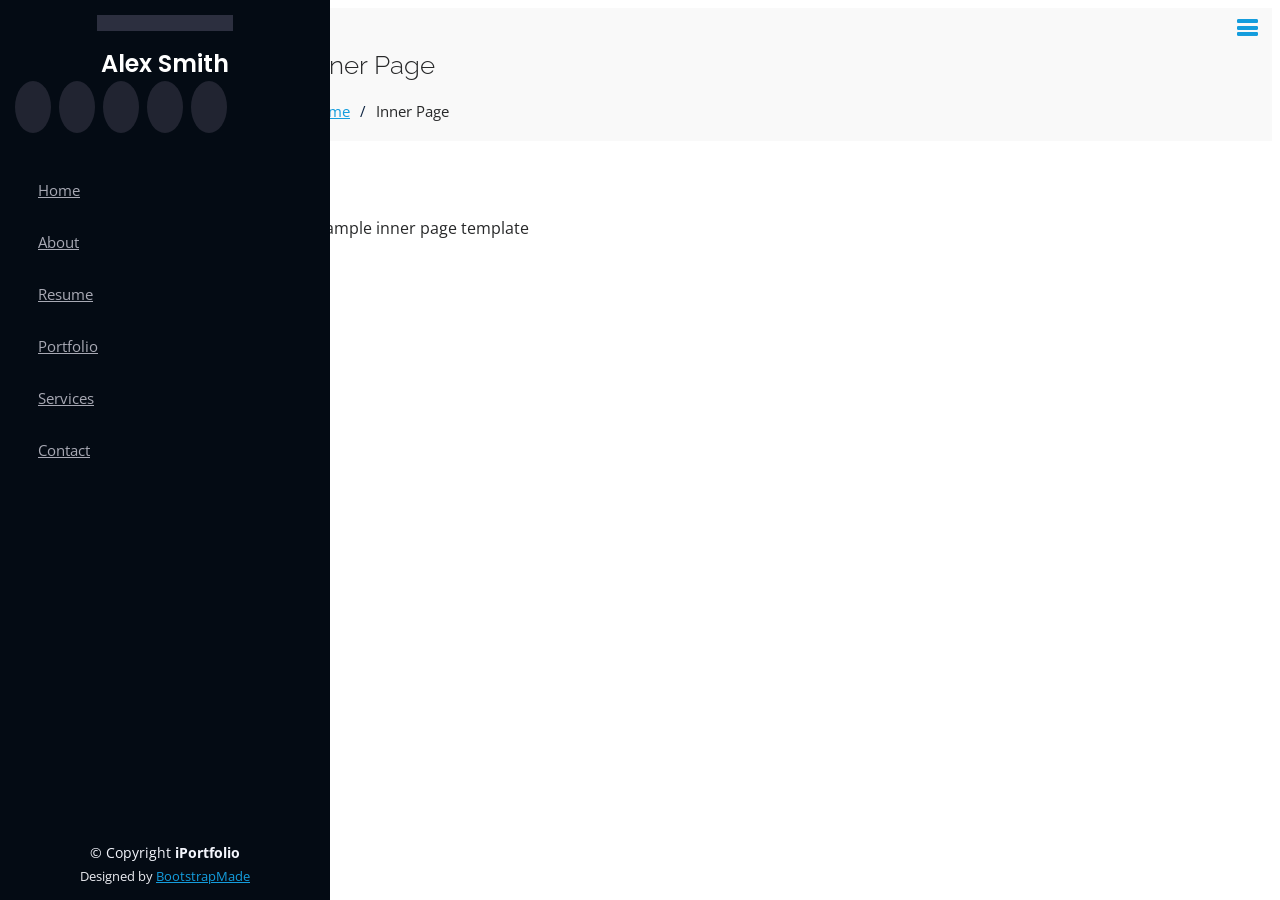
==== inner-page.html @ 2e00a4f5 "Portfolio" ====
<!DOCTYPE html>
<html lang="en">

<head>
  <meta charset="utf-8">
  <meta content="width=device-width, initial-scale=1.0" name="viewport">

  <title>Inner Page - iPortfolio Bootstrap Template</title>
  <meta content="" name="description">
  <meta content="" name="keywords">

  <!-- Favicons -->
  <link href="assets/img/favicon.png" rel="icon">
  <link href="assets/img/apple-touch-icon.png" rel="apple-touch-icon">

  <!-- Google Fonts -->
  <link href="https://fonts.googleapis.com/css?family=Open+Sans:300,300i,400,400i,600,600i,700,700i|Raleway:300,300i,400,400i,500,500i,600,600i,700,700i|Poppins:300,300i,400,400i,500,500i,600,600i,700,700i" rel="stylesheet">

  <!-- Vendor CSS Files -->
  <link href="assets/vendor/bootstrap/css/bootstrap.min.css" rel="stylesheet">
  <link href="assets/vendor/icofont/icofont.min.css" rel="stylesheet">
  <link href="assets/vendor/boxicons/css/boxicons.min.css" rel="stylesheet">
  <link href="assets/vendor/venobox/venobox.css" rel="stylesheet">
  <link href="assets/vendor/owl.carousel/assets/owl.carousel.min.css" rel="stylesheet">
  <link href="assets/vendor/aos/aos.css" rel="stylesheet">

  <!-- Template Main CSS File -->
  <link href="assets/css/style.css" rel="stylesheet">

  <!-- =======================================================
  * Template Name: iPortfolio - v1.5.0
  * Template URL: https://bootstrapmade.com/iportfolio-bootstrap-portfolio-websites-template/
  * Author: BootstrapMade.com
  * License: https://bootstrapmade.com/license/
  ======================================================== -->
</head>

<body>

  <!-- ======= Mobile nav toggle button ======= -->
  <button type="button" class="mobile-nav-toggle d-xl-none"><i class="icofont-navigation-menu"></i></button>

  <!-- ======= Header ======= -->
  <header id="header">
    <div class="d-flex flex-column">

      <div class="profile">
        <img src="assets/img/profile-img.jpg" alt="" class="img-fluid rounded-circle">
        <h1 class="text-light"><a href="index.html">Alex Smith</a></h1>
        <div class="social-links mt-3 text-center">
          <a href="#" class="twitter"><i class="bx bxl-twitter"></i></a>
          <a href="#" class="facebook"><i class="bx bxl-facebook"></i></a>
          <a href="#" class="instagram"><i class="bx bxl-instagram"></i></a>
          <a href="#" class="google-plus"><i class="bx bxl-skype"></i></a>
          <a href="#" class="linkedin"><i class="bx bxl-linkedin"></i></a>
        </div>
      </div>

      <nav class="nav-menu">
        <ul>
          <li><a href="index.html"><i class="bx bx-home"></i> <span>Home</span></a></li>
          <li><a href="#about"><i class="bx bx-user"></i> <span>About</span></a></li>
          <li><a href="#resume"><i class="bx bx-file-blank"></i> <span>Resume</span></a></li>
          <li><a href="#portfolio"><i class="bx bx-book-content"></i> Portfolio</a></li>
          <li><a href="#services"><i class="bx bx-server"></i> Services</a></li>
          <li><a href="#contact"><i class="bx bx-envelope"></i> Contact</a></li>

        </ul>
      </nav><!-- .nav-menu -->
      <button type="button" class="mobile-nav-toggle d-xl-none"><i class="icofont-navigation-menu"></i></button>

    </div>
  </header><!-- End Header -->

  <main id="main">

    <!-- ======= Breadcrumbs ======= -->
    <section class="breadcrumbs">
      <div class="container">

        <div class="d-flex justify-content-between align-items-center">
          <h2>Inner Page</h2>
          <ol>
            <li><a href="index.html">Home</a></li>
            <li>Inner Page</li>
          </ol>
        </div>

      </div>
    </section><!-- End Breadcrumbs -->

    <section class="inner-page">
      <div class="container">
        <p>
          Example inner page template
        </p>
      </div>
    </section>

  </main><!-- End #main -->

  <!-- ======= Footer ======= -->
  <footer id="footer">
    <div class="container">
      <div class="copyright">
        &copy; Copyright <strong><span>iPortfolio</span></strong>
      </div>
      <div class="credits">
        <!-- All the links in the footer should remain intact. -->
        <!-- You can delete the links only if you purchased the pro version. -->
        <!-- Licensing information: https://bootstrapmade.com/license/ -->
        <!-- Purchase the pro version with working PHP/AJAX contact form: https://bootstrapmade.com/iportfolio-bootstrap-portfolio-websites-template/ -->
        Designed by <a href="https://bootstrapmade.com/">BootstrapMade</a>
      </div>
    </div>
  </footer><!-- End  Footer -->

  <a href="#" class="back-to-top"><i class="icofont-simple-up"></i></a>

  <!-- Vendor JS Files -->
  <script src="assets/vendor/jquery/jquery.min.js"></script>
  <script src="assets/vendor/bootstrap/js/bootstrap.bundle.min.js"></script>
  <script src="assets/vendor/jquery.easing/jquery.easing.min.js"></script>
  <script src="assets/vendor/php-email-form/validate.js"></script>
  <script src="assets/vendor/waypoints/jquery.waypoints.min.js"></script>
  <script src="assets/vendor/counterup/counterup.min.js"></script>
  <script src="assets/vendor/isotope-layout/isotope.pkgd.min.js"></script>
  <script src="assets/vendor/venobox/venobox.min.js"></script>
  <script src="assets/vendor/owl.carousel/owl.carousel.min.js"></script>
  <script src="assets/vendor/typed.js/typed.min.js"></script>
  <script src="assets/vendor/aos/aos.js"></script>

  <!-- Template Main JS File -->
  <script src="assets/js/main.js"></script>

</body>

</html>
---- assets/css/style.css ----
/**
* Template Name: iPortfolio - v1.5.0
* Template URL: https://bootstrapmade.com/iportfolio-bootstrap-portfolio-websites-template/
* Author: BootstrapMade.com
* License: https://bootstrapmade.com/license/
*/

/*--------------------------------------------------------------
# General
--------------------------------------------------------------*/
body {
  font-family: "Open Sans", sans-serif;
  color: #272829;
}

a {
  color: #149ddd;
}

a:hover {
  color: #37b3ed;
  text-decoration: none;
}

h1, h2, h3, h4, h5, h6 {
  font-family: "Raleway", sans-serif;
}

/*--------------------------------------------------------------
# Back to top button
--------------------------------------------------------------*/
.back-to-top {
  position: fixed;
  display: none;
  width: 40px;
  height: 40px;
  border-radius: 50px;
  right: 15px;
  bottom: 15px;
  background: #149ddd;
  color: #fff;
  transition: display 0.5s ease-in-out;
  z-index: 99999;
}

.back-to-top i {
  font-size: 24px;
  position: absolute;
  top: 7px;
  left: 8px;
}

.back-to-top:hover {
  color: #fff;
  background: #2eafec;
  transition: background 0.2s ease-in-out;
}

/*--------------------------------------------------------------
# Header
--------------------------------------------------------------*/
#header {
  position: fixed;
  top: 0;
  left: 0;
  bottom: 0;
  width: 300px;
  transition: all ease-in-out 0.5s;
  z-index: 9997;
  transition: all 0.5s;
  padding: 0 15px;
  background: #040b14;
  overflow-y: auto;
}

#header .profile img {
  margin: 15px auto;
  display: block;
  width: 120px;
  border: 8px solid #2c2f3f;
}

#header .profile h1 {
  font-size: 24px;
  margin: 0;
  padding: 0;
  font-weight: 600;
  -moz-text-align-last: center;
  text-align-last: center;
  font-family: "Poppins", sans-serif;
}

#header .profile h1 a, #header .profile h1 a:hover {
  color: #fff;
  text-decoration: none;
}

#header .profile .social-links a {
  font-size: 18px;
  display: inline-block;
  background: #212431;
  color: #fff;
  line-height: 1;
  padding: 8px 0;
  margin-right: 4px;
  border-radius: 50%;
  text-align: center;
  width: 36px;
  height: 36px;
  transition: 0.3s;
}

#header .profile .social-links a:hover {
  background: #149ddd;
  color: #fff;
  text-decoration: none;
}

#main {
  margin-left: 300px;
}

@media (max-width: 1199px) {
  #header {
    left: -300px;
  }
  #main {
    margin-left: 0;
  }
}

/*--------------------------------------------------------------
# Navigation Menu
--------------------------------------------------------------*/
/* Desktop Navigation */
.nav-menu {
  padding-top: 30px;
}

.nav-menu * {
  margin: 0;
  padding: 0;
  list-style: none;
}

.nav-menu > ul > li {
  position: relative;
  white-space: nowrap;
}

.nav-menu a {
  display: flex;
  align-items: center;
  color: #a8a9b4;
  padding: 12px 15px;
  margin-bottom: 8px;
  transition: 0.3s;
  font-size: 15px;
}

.nav-menu a i {
  font-size: 24px;
  padding-right: 8px;
  color: #6f7180;
}

.nav-menu a:hover, .nav-menu .active > a, .nav-menu li:hover > a {
  text-decoration: none;
  color: #fff;
}

.nav-menu a:hover i, .nav-menu .active > a i, .nav-menu li:hover > a i {
  color: #149ddd;
}

/* Mobile Navigation */
.mobile-nav-toggle {
  position: fixed;
  right: 15px;
  top: 15px;
  z-index: 9998;
  border: 0;
  background: none;
  font-size: 24px;
  transition: all 0.4s;
  outline: none !important;
  line-height: 1;
  cursor: pointer;
  text-align: right;
}

.mobile-nav-toggle i {
  color: #149ddd;
}

.mobile-nav-active {
  overflow: hidden;
}

.mobile-nav-active #header {
  left: 0;
}

.mobile-nav-active .mobile-nav-toggle i {
  color: #fff;
}

/*--------------------------------------------------------------
# Hero Section
--------------------------------------------------------------*/
#hero {
  width: 100%;
  height: 100vh;
  background: url("../img/hero-bg.jpg") top center;
  background-size: cover;
}

#hero:before {
  content: "";
  background: rgba(5, 13, 24, 0.3);
  position: absolute;
  bottom: 0;
  top: 0;
  left: 0;
  right: 0;
  z-index: 1;
}

#hero .hero-container {
  position: relative;
  z-index: 2;
  min-width: 300px;
}

#hero h1 {
  margin: 0 0 10px 0;
  font-size: 64px;
  font-weight: 700;
  line-height: 56px;
  color: #fff;
}

#hero p {
  color: #fff;
  margin-bottom: 50px;
  font-size: 26px;
  font-family: "Poppins", sans-serif;
}

#hero p span {
  color: #fff;
  padding-bottom: 4px;
  letter-spacing: 1px;
  border-bottom: 3px solid #149ddd;
}

@media (min-width: 1024px) {
  #hero {
    background-attachment: fixed;
  }
}

@media (max-width: 768px) {
  #hero h1 {
    font-size: 28px;
    line-height: 36px;
  }
  #hero h2 {
    font-size: 18px;
    line-height: 24px;
    margin-bottom: 30px;
  }
}

/*--------------------------------------------------------------
# Sections General
--------------------------------------------------------------*/
section {
  padding: 60px 0;
  overflow: hidden;
}

.section-bg {
  background: #f5f8fd;
}

.section-title {
  padding-bottom: 30px;
}

.section-title h2 {
  font-size: 32px;
  font-weight: bold;
  margin-bottom: 20px;
  padding-bottom: 20px;
  position: relative;
  color: #173b6c;
}

.section-title h2::after {
  content: '';
  position: absolute;
  display: block;
  width: 50px;
  height: 3px;
  background: #149ddd;
  bottom: 0;
  left: 0;
}

.section-title p {
  margin-bottom: 0;
}

/*--------------------------------------------------------------
# About
--------------------------------------------------------------*/
.about .content h3 {
  font-weight: 700;
  font-size: 26px;
  color: #173b6c;
}

.about .content ul {
  list-style: none;
  padding: 0;
}

.about .content ul li {
  padding-bottom: 10px;
}

.about .content ul i {
  font-size: 20px;
  padding-right: 2px;
  color: #149ddd;
}

.about .content p:last-child {
  margin-bottom: 0;
}

/*--------------------------------------------------------------
# Facts
--------------------------------------------------------------*/
.facts {
  padding-bottom: 30px;
}

.facts .count-box {
  padding: 30px;
  width: 100%;
}

.facts .count-box i {
  display: block;
  font-size: 44px;
  color: #149ddd;
  float: left;
}

.facts .count-box span {
  font-size: 48px;
  line-height: 40px;
  display: block;
  font-weight: 700;
  color: #050d18;
  margin-left: 60px;
}

.facts .count-box p {
  padding: 15px 0 0 0;
  margin: 0 0 0 60px;
  font-family: "Raleway", sans-serif;
  font-size: 14px;
  color: #122f57;
}

.facts .count-box a {
  font-weight: 600;
  display: block;
  margin-top: 20px;
  color: #122f57;
  font-size: 15px;
  font-family: "Poppins", sans-serif;
  transition: ease-in-out 0.3s;
}

.facts .count-box a:hover {
  color: #1f5297;
}

/*--------------------------------------------------------------
# Akills
--------------------------------------------------------------*/
.skills .progress {
  height: 50px;
  display: block;
  background: none;
}

.skills .progress .skill {
  padding: 10px 0;
  margin: 0 0 6px 0;
  text-transform: uppercase;
  display: block;
  font-weight: 600;
  font-family: "Poppins", sans-serif;
  color: #050d18;
}

.skills .progress .skill .val {
  float: right;
  font-style: normal;
}

.skills .progress-bar-wrap {
  background: #dce8f8;
}

.skills .progress-bar {
  width: 1px;
  height: 10px;
  transition: .9s;
  background-color: #149ddd;
}

/*--------------------------------------------------------------
# Resume
--------------------------------------------------------------*/
.resume .resume-title {
  font-size: 26px;
  font-weight: 700;
  margin-top: 20px;
  margin-bottom: 20px;
  color: #050d18;
}

.resume .resume-item {
  padding: 0 0 20px 20px;
  margin-top: -2px;
  border-left: 2px solid #1f5297;
  position: relative;
}

.resume .resume-item h4 {
  line-height: 18px;
  font-size: 18px;
  font-weight: 600;
  text-transform: uppercase;
  font-family: "Poppins", sans-serif;
  color: #050d18;
  margin-bottom: 10px;
}

.resume .resume-item h5 {
  font-size: 16px;
  background: #e4edf9;
  padding: 5px 15px;
  display: inline-block;
  font-weight: 600;
  margin-bottom: 10px;
}

.resume .resume-item ul {
  padding-left: 20px;
}

.resume .resume-item ul li {
  padding-bottom: 10px;
}

.resume .resume-item:last-child {
  padding-bottom: 0;
}

.resume .resume-item::before {
  content: "";
  position: absolute;
  width: 16px;
  height: 16px;
  border-radius: 50px;
  left: -9px;
  top: 0;
  background: #fff;
  border: 2px solid #1f5297;
}

/*--------------------------------------------------------------
# Portfolio
--------------------------------------------------------------*/
.portfolio .portfolio-item {
  margin-bottom: 30px;
}

.portfolio #portfolio-flters {
  padding: 0;
  margin: 0 auto 35px auto;
  list-style: none;
  text-align: center;
  background: #fff;
  border-radius: 50px;
  padding: 2px 15px;
}

.portfolio #portfolio-flters li {
  cursor: pointer;
  display: inline-block;
  padding: 10px 15px 8px 15px;
  font-size: 14px;
  font-weight: 600;
  line-height: 1;
  text-transform: uppercase;
  color: #272829;
  margin-bottom: 5px;
  transition: all 0.3s ease-in-out;
}

.portfolio #portfolio-flters li:hover, .portfolio #portfolio-flters li.filter-active {
  color: #149ddd;
}

.portfolio #portfolio-flters li:last-child {
  margin-right: 0;
}

.portfolio .portfolio-wrap {
  transition: 0.3s;
  position: relative;
  overflow: hidden;
  z-index: 1;
}

.portfolio .portfolio-wrap::before {
  content: "";
  background: rgba(255, 255, 255, 0.5);
  position: absolute;
  left: 0;
  right: 0;
  top: 0;
  bottom: 0;
  transition: all ease-in-out 0.3s;
  z-index: 2;
  opacity: 0;
}

.portfolio .portfolio-wrap .portfolio-links {
  opacity: 1;
  left: 0;
  right: 0;
  bottom: -60px;
  z-index: 3;
  position: absolute;
  transition: all ease-in-out 0.3s;
  display: flex;
  justify-content: center;
}

.portfolio .portfolio-wrap .portfolio-links a {
  color: #fff;
  font-size: 28px;
  text-align: center;
  background: rgba(20, 157, 221, 0.75);
  transition: 0.3s;
  width: 50%;
}

.portfolio .portfolio-wrap .portfolio-links a:hover {
  background: rgba(20, 157, 221, 0.95);
}

.portfolio .portfolio-wrap .portfolio-links a + a {
  border-left: 1px solid #37b3ed;
}

.portfolio .portfolio-wrap:hover::before {
  top: 0;
  left: 0;
  right: 0;
  bottom: 0;
  opacity: 1;
}

.portfolio .portfolio-wrap:hover .portfolio-links {
  opacity: 1;
  bottom: 0;
}

/*--------------------------------------------------------------
# Services
--------------------------------------------------------------*/
.services .icon-box {
  margin-bottom: 20px;
}

.services .icon {
  float: left;
  display: flex;
  align-items: center;
  justify-content: center;
  width: 54px;
  height: 54px;
  background: #149ddd;
  border-radius: 50%;
  transition: 0.5s;
  border: 1px solid #149ddd;
}

.services .icon i {
  color: #fff;
  font-size: 24px;
}

.services .icon-box:hover .icon {
  background: #fff;
}

.services .icon-box:hover .icon i {
  color: #149ddd;
}

.services .title {
  margin-left: 80px;
  font-weight: 700;
  margin-bottom: 15px;
  font-size: 18px;
}

.services .title a {
  color: #343a40;
}

.services .title a:hover {
  color: #149ddd;
}

.services .description {
  margin-left: 80px;
  line-height: 24px;
  font-size: 14px;
}

/*--------------------------------------------------------------
# Testimonials
--------------------------------------------------------------*/
.testimonials .testimonial-item {
  box-sizing: content-box;
  text-align: center;
  min-height: 320px;
}

.testimonials .testimonial-item .testimonial-img {
  width: 90px;
  border-radius: 50%;
  margin: 0 auto;
}

.testimonials .testimonial-item h3 {
  font-size: 18px;
  font-weight: bold;
  margin: 10px 0 5px 0;
  color: #111;
}

.testimonials .testimonial-item h4 {
  font-size: 14px;
  color: #999;
  margin: 0;
}

.testimonials .testimonial-item .quote-icon-left, .testimonials .testimonial-item .quote-icon-right {
  color: #c3e8fa;
  font-size: 26px;
}

.testimonials .testimonial-item .quote-icon-left {
  display: inline-block;
  left: -5px;
  position: relative;
}

.testimonials .testimonial-item .quote-icon-right {
  display: inline-block;
  right: -5px;
  position: relative;
  top: 10px;
}

.testimonials .testimonial-item p {
  font-style: italic;
  margin: 0 15px 15px 15px;
  padding: 20px;
  background: #fff;
  position: relative;
  margin-bottom: 35px;
  border-radius: 6px;
  box-shadow: 0px 2px 15px rgba(0, 0, 0, 0.1);
}

.testimonials .testimonial-item p::after {
  content: "";
  width: 0;
  height: 0;
  border-top: 20px solid #fff;
  border-right: 20px solid transparent;
  border-left: 20px solid transparent;
  position: absolute;
  bottom: -20px;
  left: calc(50% - 20px);
}

.testimonials .owl-nav, .testimonials .owl-dots {
  margin-top: 5px;
  text-align: center;
}

.testimonials .owl-dot {
  display: inline-block;
  margin: 0 5px;
  width: 12px;
  height: 12px;
  border-radius: 50%;
  background-color: #ddd !important;
}

.testimonials .owl-dot.active {
  background-color: #149ddd !important;
}

@media (max-width: 767px) {
  .testimonials {
    margin: 30px 10px;
  }
}

/*--------------------------------------------------------------
# Contact
--------------------------------------------------------------*/
.contact {
  padding-bottom: 130px;
}

.contact .info {
  padding: 30px;
  background: #fff;
  width: 100%;
  box-shadow: 0 0 24px 0 rgba(0, 0, 0, 0.12);
}

.contact .info i {
  font-size: 20px;
  color: #149ddd;
  float: left;
  width: 44px;
  height: 44px;
  background: #dff3fc;
  display: flex;
  justify-content: center;
  align-items: center;
  border-radius: 50px;
  transition: all 0.3s ease-in-out;
}

.contact .info h4 {
  padding: 0 0 0 60px;
  font-size: 22px;
  font-weight: 600;
  margin-bottom: 5px;
  color: #050d18;
}

.contact .info p {
  padding: 0 0 10px 60px;
  margin-bottom: 20px;
  font-size: 14px;
  color: #173b6c;
}

.contact .info .email p {
  padding-top: 5px;
}

.contact .info .social-links {
  padding-left: 60px;
}

.contact .info .social-links a {
  font-size: 18px;
  display: inline-block;
  background: #333;
  color: #fff;
  line-height: 1;
  padding: 8px 0;
  border-radius: 50%;
  text-align: center;
  width: 36px;
  height: 36px;
  transition: 0.3s;
  margin-right: 10px;
}

.contact .info .social-links a:hover {
  background: #149ddd;
  color: #fff;
}

.contact .info .email:hover i, .contact .info .address:hover i, .contact .info .phone:hover i {
  background: #149ddd;
  color: #fff;
}

.contact .php-email-form {
  width: 100%;
  padding: 30px;
  background: #fff;
  box-shadow: 0 0 24px 0 rgba(0, 0, 0, 0.12);
}

.contact .php-email-form .form-group {
  padding-bottom: 8px;
}

.contact .php-email-form .validate {
  display: none;
  color: red;
  margin: 0 0 15px 0;
  font-weight: 400;
  font-size: 13px;
}

.contact .php-email-form .error-message {
  display: none;
  color: #fff;
  background: #ed3c0d;
  text-align: left;
  padding: 15px;
  font-weight: 600;
}

.contact .php-email-form .error-message br + br {
  margin-top: 25px;
}

.contact .php-email-form .sent-message {
  display: none;
  color: #fff;
  background: #18d26e;
  text-align: center;
  padding: 15px;
  font-weight: 600;
}

.contact .php-email-form .loading {
  display: none;
  background: #fff;
  text-align: center;
  padding: 15px;
}

.contact .php-email-form .loading:before {
  content: "";
  display: inline-block;
  border-radius: 50%;
  width: 24px;
  height: 24px;
  margin: 0 10px -6px 0;
  border: 3px solid #18d26e;
  border-top-color: #eee;
  -webkit-animation: animate-loading 1s linear infinite;
  animation: animate-loading 1s linear infinite;
}

.contact .php-email-form input, .contact .php-email-form textarea {
  border-radius: 0;
  box-shadow: none;
  font-size: 14px;
}

.contact .php-email-form input {
  height: 44px;
}

.contact .php-email-form textarea {
  padding: 10px 12px;
}

.contact .php-email-form button[type="submit"] {
  background: #149ddd;
  border: 0;
  padding: 10px 24px;
  color: #fff;
  transition: 0.4s;
  border-radius: 4px;
}

.contact .php-email-form button[type="submit"]:hover {
  background: #37b3ed;
}

@-webkit-keyframes animate-loading {
  0% {
    transform: rotate(0deg);
  }
  100% {
    transform: rotate(360deg);
  }
}

@keyframes animate-loading {
  0% {
    transform: rotate(0deg);
  }
  100% {
    transform: rotate(360deg);
  }
}

/*--------------------------------------------------------------
# Breadcrumbs
--------------------------------------------------------------*/
.breadcrumbs {
  padding: 20px 0;
  background: #f9f9f9;
}

.breadcrumbs h2 {
  font-size: 26px;
  font-weight: 300;
}

.breadcrumbs ol {
  display: flex;
  flex-wrap: wrap;
  list-style: none;
  padding: 0;
  margin: 0;
  font-size: 15px;
}

.breadcrumbs ol li + li {
  padding-left: 10px;
}

.breadcrumbs ol li + li::before {
  display: inline-block;
  padding-right: 10px;
  color: #0e2442;
  content: "/";
}

@media (max-width: 768px) {
  .breadcrumbs .d-flex {
    display: block !important;
  }
  .breadcrumbs ol {
    display: block;
  }
  .breadcrumbs ol li {
    display: inline-block;
  }
}

/*--------------------------------------------------------------
# Portfolio Details
--------------------------------------------------------------*/
.portfolio-details {
  padding-top: 40px;
}

.portfolio-details .portfolio-details-container {
  position: relative;
}

.portfolio-details .portfolio-details-carousel {
  position: relative;
  z-index: 1;
}

.portfolio-details .portfolio-details-carousel .owl-nav, .portfolio-details .portfolio-details-carousel .owl-dots {
  margin-top: 5px;
  text-align: left;
}

.portfolio-details .portfolio-details-carousel .owl-dot {
  display: inline-block;
  margin: 0 10px 0 0;
  width: 12px;
  height: 12px;
  border-radius: 50%;
  background-color: #ddd !important;
}

.portfolio-details .portfolio-details-carousel .owl-dot.active {
  background-color: #149ddd !important;
}

.portfolio-details .portfolio-info {
  padding: 30px;
  position: absolute;
  right: 0;
  bottom: -70px;
  background: #fff;
  box-shadow: 0px 2px 15px rgba(0, 0, 0, 0.1);
  z-index: 2;
}

.portfolio-details .portfolio-info h3 {
  font-size: 22px;
  font-weight: 400;
  margin-bottom: 20px;
  padding-bottom: 20px;
  border-bottom: 1px solid #eee;
}

.portfolio-details .portfolio-info ul {
  list-style: none;
  padding: 0;
  font-size: 15px;
}

.portfolio-details .portfolio-info ul li + li {
  margin-top: 10px;
}

.portfolio-details .portfolio-description {
  padding-top: 50px;
}

.portfolio-details .portfolio-description h2 {
  width: 50%;
  font-size: 26px;
  font-weight: 400;
  margin-bottom: 20px;
}

.portfolio-details .portfolio-description p {
  padding: 0;
}

@media (max-width: 768px) {
  .portfolio-details .portfolio-description h2 {
    width: 100%;
  }
  .portfolio-details .portfolio-info {
    position: static;
    margin-top: 30px;
  }
}

/*--------------------------------------------------------------
# Footer
--------------------------------------------------------------*/
#footer {
  padding: 15px;
  color: #f4f6fd;
  font-size: 14px;
  position: fixed;
  left: 0;
  bottom: 0;
  width: 300px;
  z-index: 9999;
  background: #040b14;
}

#footer .copyright {
  text-align: center;
}

#footer .credits {
  padding-top: 5px;
  text-align: center;
  font-size: 13px;
  color: #eaebf0;
}

@media (max-width: 1199px) {
  #footer {
    position: static;
    width: auto;
    padding-right: 20px 15px;
  }
}
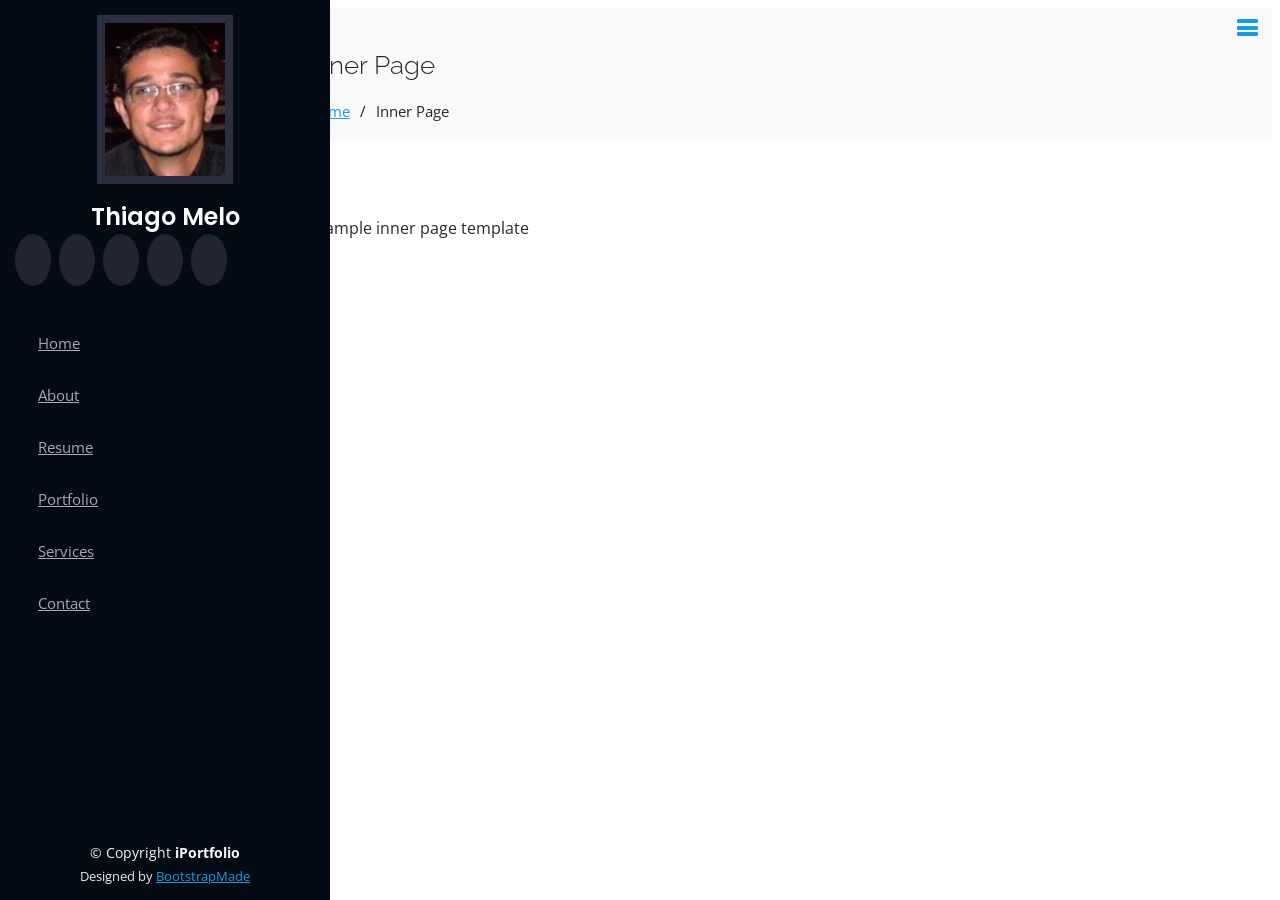
==== commit f5244e4c: "Versão inicial" ====
--- a/inner-page.html
+++ b/inner-page.html
@@ -5,7 +5,7 @@
   <meta charset="utf-8">
   <meta content="width=device-width, initial-scale=1.0" name="viewport">
 
-  <title>Inner Page - iPortfolio Bootstrap Template</title>
+  <title>Thiago Melo</title>
   <meta content="" name="description">
   <meta content="" name="keywords">
 
@@ -45,14 +45,14 @@
     <div class="d-flex flex-column">
 
       <div class="profile">
-        <img src="assets/img/profile-img.jpg" alt="" class="img-fluid rounded-circle">
-        <h1 class="text-light"><a href="index.html">Alex Smith</a></h1>
+        <img src="assets/img/perfil.jpg" alt="" class="img-fluid rounded-circle">
+        <h1 class="text-light"><a href="index.html">Thiago Melo</a></h1>
         <div class="social-links mt-3 text-center">
           <a href="#" class="twitter"><i class="bx bxl-twitter"></i></a>
           <a href="#" class="facebook"><i class="bx bxl-facebook"></i></a>
           <a href="#" class="instagram"><i class="bx bxl-instagram"></i></a>
           <a href="#" class="google-plus"><i class="bx bxl-skype"></i></a>
-          <a href="#" class="linkedin"><i class="bx bxl-linkedin"></i></a>
+          <a href="https://linkedin.com/in/thiago-melo-605483145" class="linkedin"><i class="bx bxl-linkedin"></i></a>
         </div>
       </div>
 
--- a/assets/css/style.css
+++ b/assets/css/style.css
@@ -211,7 +211,7 @@
 #hero {
   width: 100%;
   height: 100vh;
-  background: url("../img/hero-bg.jpg") top center;
+  background: url("../img/background.jpg") top center;
   background-size: cover;
 }
 
@@ -797,6 +797,7 @@
   height: 36px;
   transition: 0.3s;
   margin-right: 10px;
+  
 }
 
 .contact .info .social-links a:hover {
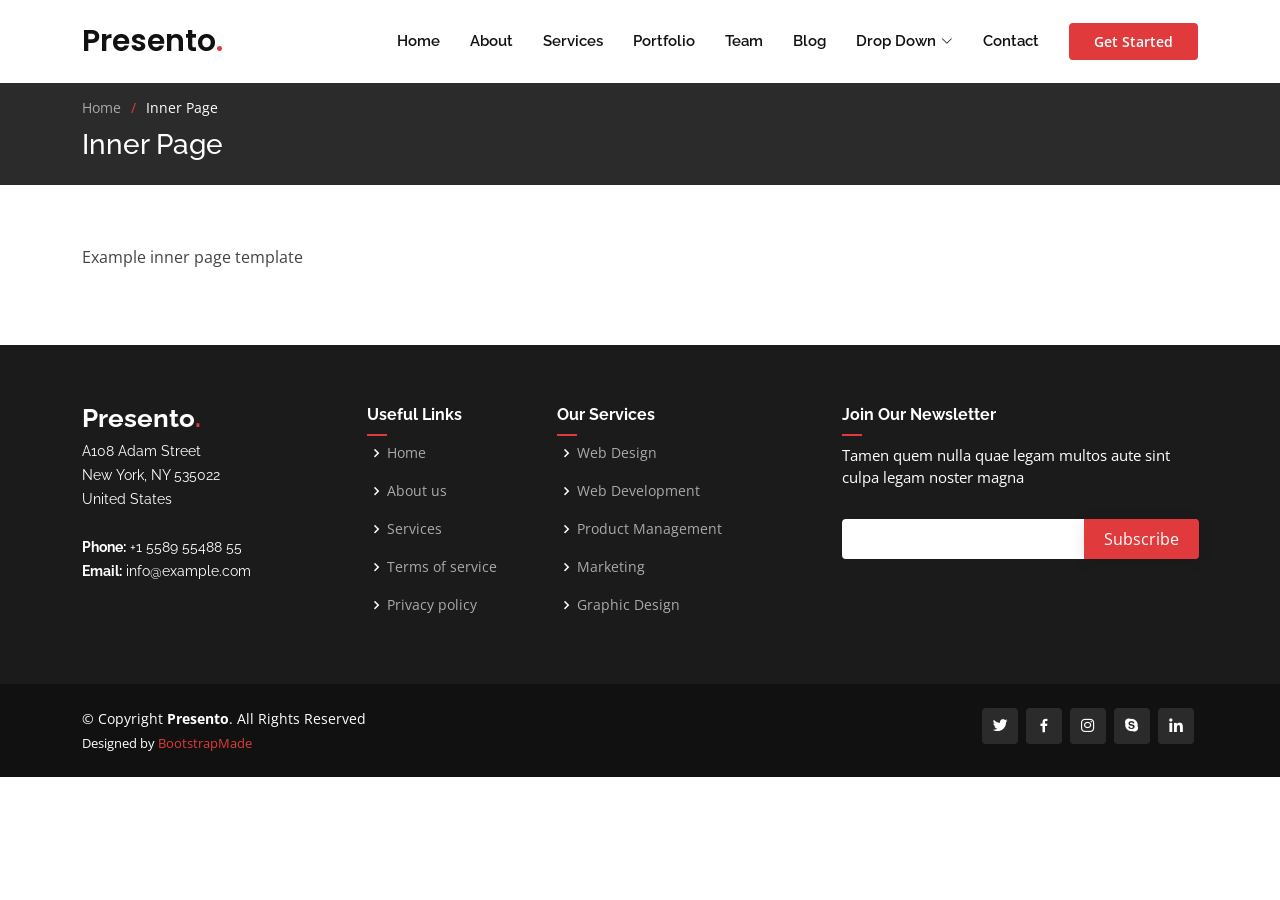
==== commit d4605ec9: "first commit" ====
--- a/inner-page.html
+++ b/inner-page.html
@@ -5,7 +5,7 @@
   <meta charset="utf-8">
   <meta content="width=device-width, initial-scale=1.0" name="viewport">
 
-  <title>Thiago Melo</title>
+  <title>Inner Page - Presento Bootstrap Template</title>
   <meta content="" name="description">
   <meta content="" name="keywords">
 
@@ -17,19 +17,20 @@
   <link href="https://fonts.googleapis.com/css?family=Open+Sans:300,300i,400,400i,600,600i,700,700i|Raleway:300,300i,400,400i,500,500i,600,600i,700,700i|Poppins:300,300i,400,400i,500,500i,600,600i,700,700i" rel="stylesheet">
 
   <!-- Vendor CSS Files -->
+  <link href="assets/vendor/aos/aos.css" rel="stylesheet">
   <link href="assets/vendor/bootstrap/css/bootstrap.min.css" rel="stylesheet">
-  <link href="assets/vendor/icofont/icofont.min.css" rel="stylesheet">
+  <link href="assets/vendor/bootstrap-icons/bootstrap-icons.css" rel="stylesheet">
   <link href="assets/vendor/boxicons/css/boxicons.min.css" rel="stylesheet">
-  <link href="assets/vendor/venobox/venobox.css" rel="stylesheet">
-  <link href="assets/vendor/owl.carousel/assets/owl.carousel.min.css" rel="stylesheet">
-  <link href="assets/vendor/aos/aos.css" rel="stylesheet">
+  <link href="assets/vendor/glightbox/css/glightbox.min.css" rel="stylesheet">
+  <link href="assets/vendor/remixicon/remixicon.css" rel="stylesheet">
+  <link href="assets/vendor/swiper/swiper-bundle.min.css" rel="stylesheet">
 
   <!-- Template Main CSS File -->
   <link href="assets/css/style.css" rel="stylesheet">
 
   <!-- =======================================================
-  * Template Name: iPortfolio - v1.5.0
-  * Template URL: https://bootstrapmade.com/iportfolio-bootstrap-portfolio-websites-template/
+  * Template Name: Presento - v3.10.0
+  * Template URL: https://bootstrapmade.com/presento-bootstrap-corporate-template/
   * Author: BootstrapMade.com
   * License: https://bootstrapmade.com/license/
   ======================================================== -->
@@ -37,38 +38,44 @@
 
 <body>
 
-  <!-- ======= Mobile nav toggle button ======= -->
-  <button type="button" class="mobile-nav-toggle d-xl-none"><i class="icofont-navigation-menu"></i></button>
+  <!-- ======= Header ======= -->
+  <header id="header" class="fixed-top d-flex align-items-center">
+    <div class="container d-flex align-items-center">
+      <h1 class="logo me-auto"><a href="index.html">Presento<span>.</span></a></h1>
+      <!-- Uncomment below if you prefer to use an image logo -->
+      <!-- <a href="index.html" class="logo me-auto"><img src="assets/img/logo.png" alt=""></a>-->
 
-  <!-- ======= Header ======= -->
-  <header id="header">
-    <div class="d-flex flex-column">
+      <nav id="navbar" class="navbar order-last order-lg-0">
+        <ul>
+          <li><a class="nav-link scrollto " href="#hero">Home</a></li>
+          <li><a class="nav-link scrollto" href="#about">About</a></li>
+          <li><a class="nav-link scrollto" href="#services">Services</a></li>
+          <li><a class="nav-link scrollto " href="#portfolio">Portfolio</a></li>
+          <li><a class="nav-link scrollto" href="#team">Team</a></li>
+          <li><a href="blog.html">Blog</a></li>
+          <li class="dropdown"><a href="#"><span>Drop Down</span> <i class="bi bi-chevron-down"></i></a>
+            <ul>
+              <li><a href="#">Drop Down 1</a></li>
+              <li class="dropdown"><a href="#"><span>Deep Drop Down</span> <i class="bi bi-chevron-right"></i></a>
+                <ul>
+                  <li><a href="#">Deep Drop Down 1</a></li>
+                  <li><a href="#">Deep Drop Down 2</a></li>
+                  <li><a href="#">Deep Drop Down 3</a></li>
+                  <li><a href="#">Deep Drop Down 4</a></li>
+                  <li><a href="#">Deep Drop Down 5</a></li>
+                </ul>
+              </li>
+              <li><a href="#">Drop Down 2</a></li>
+              <li><a href="#">Drop Down 3</a></li>
+              <li><a href="#">Drop Down 4</a></li>
+            </ul>
+          </li>
+          <li><a class="nav-link scrollto" href="#contact">Contact</a></li>
+        </ul>
+        <i class="bi bi-list mobile-nav-toggle"></i>
+      </nav><!-- .navbar -->
 
-      <div class="profile">
-        <img src="assets/img/perfil.jpg" alt="" class="img-fluid rounded-circle">
-        <h1 class="text-light"><a href="index.html">Thiago Melo</a></h1>
-        <div class="social-links mt-3 text-center">
-          <a href="#" class="twitter"><i class="bx bxl-twitter"></i></a>
-          <a href="#" class="facebook"><i class="bx bxl-facebook"></i></a>
-          <a href="#" class="instagram"><i class="bx bxl-instagram"></i></a>
-          <a href="#" class="google-plus"><i class="bx bxl-skype"></i></a>
-          <a href="https://linkedin.com/in/thiago-melo-605483145" class="linkedin"><i class="bx bxl-linkedin"></i></a>
-        </div>
-      </div>
-
-      <nav class="nav-menu">
-        <ul>
-          <li><a href="index.html"><i class="bx bx-home"></i> <span>Home</span></a></li>
-          <li><a href="#about"><i class="bx bx-user"></i> <span>About</span></a></li>
-          <li><a href="#resume"><i class="bx bx-file-blank"></i> <span>Resume</span></a></li>
-          <li><a href="#portfolio"><i class="bx bx-book-content"></i> Portfolio</a></li>
-          <li><a href="#services"><i class="bx bx-server"></i> Services</a></li>
-          <li><a href="#contact"><i class="bx bx-envelope"></i> Contact</a></li>
-
-        </ul>
-      </nav><!-- .nav-menu -->
-      <button type="button" class="mobile-nav-toggle d-xl-none"><i class="icofont-navigation-menu"></i></button>
-
+      <a href="#about" class="get-started-btn scrollto">Get Started</a>
     </div>
   </header><!-- End Header -->
 
@@ -78,19 +85,17 @@
     <section class="breadcrumbs">
       <div class="container">
 
-        <div class="d-flex justify-content-between align-items-center">
-          <h2>Inner Page</h2>
-          <ol>
-            <li><a href="index.html">Home</a></li>
-            <li>Inner Page</li>
-          </ol>
-        </div>
+        <ol>
+          <li><a href="index.html">Home</a></li>
+          <li>Inner Page</li>
+        </ol>
+        <h2>Inner Page</h2>
 
       </div>
     </section><!-- End Breadcrumbs -->
 
     <section class="inner-page">
-      <div class="container">
+      <div class="container" data-aos="fade-up">
         <p>
           Example inner page template
         </p>
@@ -101,34 +106,90 @@
 
   <!-- ======= Footer ======= -->
   <footer id="footer">
-    <div class="container">
-      <div class="copyright">
-        &copy; Copyright <strong><span>iPortfolio</span></strong>
-      </div>
-      <div class="credits">
-        <!-- All the links in the footer should remain intact. -->
-        <!-- You can delete the links only if you purchased the pro version. -->
-        <!-- Licensing information: https://bootstrapmade.com/license/ -->
-        <!-- Purchase the pro version with working PHP/AJAX contact form: https://bootstrapmade.com/iportfolio-bootstrap-portfolio-websites-template/ -->
-        Designed by <a href="https://bootstrapmade.com/">BootstrapMade</a>
+
+    <div class="footer-top">
+      <div class="container">
+        <div class="row">
+
+          <div class="col-lg-3 col-md-6 footer-contact">
+            <h3>Presento<span>.</span></h3>
+            <p>
+              A108 Adam Street <br>
+              New York, NY 535022<br>
+              United States <br><br>
+              <strong>Phone:</strong> +1 5589 55488 55<br>
+              <strong>Email:</strong> info@example.com<br>
+            </p>
+          </div>
+
+          <div class="col-lg-2 col-md-6 footer-links">
+            <h4>Useful Links</h4>
+            <ul>
+              <li><i class="bx bx-chevron-right"></i> <a href="#">Home</a></li>
+              <li><i class="bx bx-chevron-right"></i> <a href="#">About us</a></li>
+              <li><i class="bx bx-chevron-right"></i> <a href="#">Services</a></li>
+              <li><i class="bx bx-chevron-right"></i> <a href="#">Terms of service</a></li>
+              <li><i class="bx bx-chevron-right"></i> <a href="#">Privacy policy</a></li>
+            </ul>
+          </div>
+
+          <div class="col-lg-3 col-md-6 footer-links">
+            <h4>Our Services</h4>
+            <ul>
+              <li><i class="bx bx-chevron-right"></i> <a href="#">Web Design</a></li>
+              <li><i class="bx bx-chevron-right"></i> <a href="#">Web Development</a></li>
+              <li><i class="bx bx-chevron-right"></i> <a href="#">Product Management</a></li>
+              <li><i class="bx bx-chevron-right"></i> <a href="#">Marketing</a></li>
+              <li><i class="bx bx-chevron-right"></i> <a href="#">Graphic Design</a></li>
+            </ul>
+          </div>
+
+          <div class="col-lg-4 col-md-6 footer-newsletter">
+            <h4>Join Our Newsletter</h4>
+            <p>Tamen quem nulla quae legam multos aute sint culpa legam noster magna</p>
+            <form action="" method="post">
+              <input type="email" name="email"><input type="submit" value="Subscribe">
+            </form>
+          </div>
+
+        </div>
       </div>
     </div>
-  </footer><!-- End  Footer -->
 
-  <a href="#" class="back-to-top"><i class="icofont-simple-up"></i></a>
+    <div class="container d-md-flex py-4">
+
+      <div class="me-md-auto text-center text-md-start">
+        <div class="copyright">
+          &copy; Copyright <strong><span>Presento</span></strong>. All Rights Reserved
+        </div>
+        <div class="credits">
+          <!-- All the links in the footer should remain intact. -->
+          <!-- You can delete the links only if you purchased the pro version. -->
+          <!-- Licensing information: https://bootstrapmade.com/license/ -->
+          <!-- Purchase the pro version with working PHP/AJAX contact form: https://bootstrapmade.com/presento-bootstrap-corporate-template/ -->
+          Designed by <a href="https://bootstrapmade.com/">BootstrapMade</a>
+        </div>
+      </div>
+      <div class="social-links text-center text-md-end pt-3 pt-md-0">
+        <a href="#" class="twitter"><i class="bx bxl-twitter"></i></a>
+        <a href="#" class="facebook"><i class="bx bxl-facebook"></i></a>
+        <a href="#" class="instagram"><i class="bx bxl-instagram"></i></a>
+        <a href="#" class="google-plus"><i class="bx bxl-skype"></i></a>
+        <a href="#" class="linkedin"><i class="bx bxl-linkedin"></i></a>
+      </div>
+    </div>
+  </footer><!-- End Footer -->
+
+  <a href="#" class="back-to-top d-flex align-items-center justify-content-center"><i class="bi bi-arrow-up-short"></i></a>
 
   <!-- Vendor JS Files -->
-  <script src="assets/vendor/jquery/jquery.min.js"></script>
+  <script src="assets/vendor/purecounter/purecounter_vanilla.js"></script>
+  <script src="assets/vendor/aos/aos.js"></script>
   <script src="assets/vendor/bootstrap/js/bootstrap.bundle.min.js"></script>
-  <script src="assets/vendor/jquery.easing/jquery.easing.min.js"></script>
+  <script src="assets/vendor/glightbox/js/glightbox.min.js"></script>
+  <script src="assets/vendor/isotope-layout/isotope.pkgd.min.js"></script>
+  <script src="assets/vendor/swiper/swiper-bundle.min.js"></script>
   <script src="assets/vendor/php-email-form/validate.js"></script>
-  <script src="assets/vendor/waypoints/jquery.waypoints.min.js"></script>
-  <script src="assets/vendor/counterup/counterup.min.js"></script>
-  <script src="assets/vendor/isotope-layout/isotope.pkgd.min.js"></script>
-  <script src="assets/vendor/venobox/venobox.min.js"></script>
-  <script src="assets/vendor/owl.carousel/owl.carousel.min.js"></script>
-  <script src="assets/vendor/typed.js/typed.min.js"></script>
-  <script src="assets/vendor/aos/aos.js"></script>
 
   <!-- Template Main JS File -->
   <script src="assets/js/main.js"></script>
--- a/assets/css/style.css
+++ b/assets/css/style.css
@@ -1,6 +1,6 @@
 /**
-* Template Name: iPortfolio - v1.5.0
-* Template URL: https://bootstrapmade.com/iportfolio-bootstrap-portfolio-websites-template/
+* Template Name: Presento - v3.10.0
+* Template URL: https://bootstrapmade.com/presento-bootstrap-corporate-template/
 * Author: BootstrapMade.com
 * License: https://bootstrapmade.com/license/
 */
@@ -10,19 +10,25 @@
 --------------------------------------------------------------*/
 body {
   font-family: "Open Sans", sans-serif;
-  color: #272829;
+  color: #444444;
 }
 
 a {
-  color: #149ddd;
+  color: #e03a3c;
+  text-decoration: none;
 }
 
 a:hover {
-  color: #37b3ed;
+  color: #e76668;
   text-decoration: none;
 }
 
-h1, h2, h3, h4, h5, h6 {
+h1,
+h2,
+h3,
+h4,
+h5,
+h6 {
   font-family: "Raleway", sans-serif;
 }
 
@@ -31,178 +37,326 @@
 --------------------------------------------------------------*/
 .back-to-top {
   position: fixed;
-  display: none;
+  visibility: hidden;
+  opacity: 0;
+  right: 15px;
+  bottom: 15px;
+  z-index: 996;
+  background: #e03a3c;
   width: 40px;
   height: 40px;
-  border-radius: 50px;
-  right: 15px;
-  bottom: 15px;
-  background: #149ddd;
-  color: #fff;
-  transition: display 0.5s ease-in-out;
-  z-index: 99999;
+  border-radius: 4px;
+  transition: all 0.4s;
 }
 
 .back-to-top i {
-  font-size: 24px;
-  position: absolute;
-  top: 7px;
-  left: 8px;
+  font-size: 28px;
+  color: #fff;
+  line-height: 0;
 }
 
 .back-to-top:hover {
-  color: #fff;
-  background: #2eafec;
-  transition: background 0.2s ease-in-out;
+  background: #e65d5f;
+  color: #fff;
+}
+
+.back-to-top.active {
+  visibility: visible;
+  opacity: 1;
+}
+
+/*--------------------------------------------------------------
+# Disable aos animation delay on mobile devices
+--------------------------------------------------------------*/
+@media screen and (max-width: 768px) {
+  [data-aos-delay] {
+    transition-delay: 0 !important;
+  }
 }
 
 /*--------------------------------------------------------------
 # Header
 --------------------------------------------------------------*/
 #header {
-  position: fixed;
-  top: 0;
-  left: 0;
-  bottom: 0;
-  width: 300px;
-  transition: all ease-in-out 0.5s;
-  z-index: 9997;
+  background: #fff;
   transition: all 0.5s;
-  padding: 0 15px;
-  background: #040b14;
-  overflow-y: auto;
-}
-
-#header .profile img {
-  margin: 15px auto;
-  display: block;
-  width: 120px;
-  border: 8px solid #2c2f3f;
-}
-
-#header .profile h1 {
-  font-size: 24px;
+  z-index: 997;
+  padding: 20px 0;
+}
+
+#header.header-scrolled {
+  padding: 12px 0;
+  box-shadow: 0px 2px 15px rgba(0, 0, 0, 0.1);
+}
+
+#header .logo {
+  font-size: 30px;
   margin: 0;
   padding: 0;
   font-weight: 600;
-  -moz-text-align-last: center;
-  text-align-last: center;
   font-family: "Poppins", sans-serif;
 }
 
-#header .profile h1 a, #header .profile h1 a:hover {
-  color: #fff;
-  text-decoration: none;
-}
-
-#header .profile .social-links a {
-  font-size: 18px;
+#header .logo a {
+  color: #111111;
+}
+
+#header .logo a span {
+  color: #e03a3c;
+}
+
+#header .logo img {
+  max-height: 40px;
+}
+
+/*--------------------------------------------------------------
+# Get Startet Button
+--------------------------------------------------------------*/
+.get-started-btn {
+  margin-left: 30px;
+  background: #e03a3c;
+  color: #fff;
+  border-radius: 4px;
+  padding: 8px 25px;
+  white-space: nowrap;
+  transition: 0.3s;
+  font-size: 14px;
+  font-weight: 600;
   display: inline-block;
-  background: #212431;
-  color: #fff;
-  line-height: 1;
-  padding: 8px 0;
-  margin-right: 4px;
-  border-radius: 50%;
-  text-align: center;
-  width: 36px;
-  height: 36px;
-  transition: 0.3s;
-}
-
-#header .profile .social-links a:hover {
-  background: #149ddd;
-  color: #fff;
-  text-decoration: none;
-}
-
-#main {
-  margin-left: 300px;
-}
-
-@media (max-width: 1199px) {
-  #header {
-    left: -300px;
+}
+
+.get-started-btn:hover {
+  background: #111111;
+  color: #fff;
+}
+
+@media (max-width: 992px) {
+  .get-started-btn {
+    margin: 0 15px 0 0;
+    padding: 6px 18px;
   }
-  #main {
-    margin-left: 0;
-  }
 }
 
 /*--------------------------------------------------------------
 # Navigation Menu
 --------------------------------------------------------------*/
-/* Desktop Navigation */
-.nav-menu {
-  padding-top: 30px;
-}
-
-.nav-menu * {
+/**
+* Desktop Navigation 
+*/
+.navbar {
+  padding: 0;
+}
+
+.navbar ul {
   margin: 0;
   padding: 0;
+  display: flex;
   list-style: none;
-}
-
-.nav-menu > ul > li {
-  position: relative;
-  white-space: nowrap;
-}
-
-.nav-menu a {
+  align-items: center;
+}
+
+.navbar li {
+  position: relative;
+}
+
+.navbar a,
+.navbar a:focus {
   display: flex;
   align-items: center;
-  color: #a8a9b4;
-  padding: 12px 15px;
-  margin-bottom: 8px;
-  transition: 0.3s;
+  justify-content: space-between;
+  padding: 10px 0 10px 30px;
+  font-family: "Raleway", sans-serif;
   font-size: 15px;
-}
-
-.nav-menu a i {
-  font-size: 24px;
-  padding-right: 8px;
-  color: #6f7180;
-}
-
-.nav-menu a:hover, .nav-menu .active > a, .nav-menu li:hover > a {
-  text-decoration: none;
-  color: #fff;
-}
-
-.nav-menu a:hover i, .nav-menu .active > a i, .nav-menu li:hover > a i {
-  color: #149ddd;
-}
-
-/* Mobile Navigation */
+  font-weight: 600;
+  color: #111111;
+  white-space: nowrap;
+  transition: 0.3s;
+}
+
+.navbar a i,
+.navbar a:focus i {
+  font-size: 12px;
+  line-height: 0;
+  margin-left: 5px;
+}
+
+.navbar a:hover,
+.navbar .active,
+.navbar .active:focus,
+.navbar li:hover>a {
+  color: #e03a3c;
+}
+
+.navbar .dropdown ul {
+  display: block;
+  position: absolute;
+  left: 30px;
+  top: calc(100% + 30px);
+  margin: 0;
+  padding: 10px 0;
+  z-index: 99;
+  opacity: 0;
+  visibility: hidden;
+  background: #fff;
+  box-shadow: 0px 0px 30px rgba(127, 137, 161, 0.25);
+  transition: 0.3s;
+}
+
+.navbar .dropdown ul li {
+  min-width: 200px;
+}
+
+.navbar .dropdown ul a {
+  padding: 10px 20px;
+  font-size: 14px;
+}
+
+.navbar .dropdown ul a i {
+  font-size: 12px;
+}
+
+.navbar .dropdown ul a:hover,
+.navbar .dropdown ul .active:hover,
+.navbar .dropdown ul li:hover>a {
+  color: #e03a3c;
+}
+
+.navbar .dropdown:hover>ul {
+  opacity: 1;
+  top: 100%;
+  visibility: visible;
+}
+
+.navbar .dropdown .dropdown ul {
+  top: 0;
+  left: calc(100% - 30px);
+  visibility: hidden;
+}
+
+.navbar .dropdown .dropdown:hover>ul {
+  opacity: 1;
+  top: 0;
+  left: 100%;
+  visibility: visible;
+}
+
+@media (max-width: 1366px) {
+  .navbar .dropdown .dropdown ul {
+    left: -90%;
+  }
+
+  .navbar .dropdown .dropdown:hover>ul {
+    left: -100%;
+  }
+}
+
+/**
+* Mobile Navigation 
+*/
 .mobile-nav-toggle {
+  color: #111111;
+  font-size: 28px;
+  cursor: pointer;
+  display: none;
+  line-height: 0;
+  transition: 0.5s;
+}
+
+.mobile-nav-toggle.bi-x {
+  color: #fff;
+}
+
+@media (max-width: 991px) {
+  .mobile-nav-toggle {
+    display: block;
+  }
+
+  .navbar ul {
+    display: none;
+  }
+}
+
+.navbar-mobile {
   position: fixed;
+  overflow: hidden;
+  top: 0;
+  right: 0;
+  left: 0;
+  bottom: 0;
+  background: rgba(0, 0, 0, 0.9);
+  transition: 0.3s;
+  z-index: 999;
+}
+
+.navbar-mobile .mobile-nav-toggle {
+  position: absolute;
+  top: 15px;
   right: 15px;
-  top: 15px;
-  z-index: 9998;
-  border: 0;
-  background: none;
-  font-size: 24px;
-  transition: all 0.4s;
-  outline: none !important;
-  line-height: 1;
-  cursor: pointer;
-  text-align: right;
-}
-
-.mobile-nav-toggle i {
-  color: #149ddd;
-}
-
-.mobile-nav-active {
-  overflow: hidden;
-}
-
-.mobile-nav-active #header {
-  left: 0;
-}
-
-.mobile-nav-active .mobile-nav-toggle i {
-  color: #fff;
+}
+
+.navbar-mobile ul {
+  display: block;
+  position: absolute;
+  top: 55px;
+  right: 15px;
+  bottom: 15px;
+  left: 15px;
+  padding: 10px 0;
+  background-color: #fff;
+  overflow-y: auto;
+  transition: 0.3s;
+}
+
+.navbar-mobile a,
+.navbar-mobile a:focus {
+  padding: 10px 20px;
+  font-size: 15px;
+  color: #111111;
+}
+
+.navbar-mobile a:hover,
+.navbar-mobile .active,
+.navbar-mobile li:hover>a {
+  color: #e03a3c;
+}
+
+.navbar-mobile .getstarted,
+.navbar-mobile .getstarted:focus {
+  margin: 15px;
+}
+
+.navbar-mobile .dropdown ul {
+  position: static;
+  display: none;
+  margin: 10px 20px;
+  padding: 10px 0;
+  z-index: 99;
+  opacity: 1;
+  visibility: visible;
+  background: #fff;
+  box-shadow: 0px 0px 30px rgba(127, 137, 161, 0.25);
+}
+
+.navbar-mobile .dropdown ul li {
+  min-width: 200px;
+}
+
+.navbar-mobile .dropdown ul a {
+  padding: 10px 20px;
+}
+
+.navbar-mobile .dropdown ul a i {
+  font-size: 12px;
+}
+
+.navbar-mobile .dropdown ul a:hover,
+.navbar-mobile .dropdown ul .active:hover,
+.navbar-mobile .dropdown ul li:hover>a {
+  color: #e03a3c;
+}
+
+.navbar-mobile .dropdown>.dropdown-active {
+  display: block;
 }
 
 /*--------------------------------------------------------------
@@ -211,64 +365,74 @@
 #hero {
   width: 100%;
   height: 100vh;
-  background: url("../img/background.jpg") top center;
+  background: url("../img/hero-bg.jpg") top center no-repeat;
   background-size: cover;
+  position: relative;
+  padding-top: 82px;
 }
 
 #hero:before {
   content: "";
-  background: rgba(5, 13, 24, 0.3);
+  background: rgba(0, 0, 0, 0.6);
   position: absolute;
   bottom: 0;
   top: 0;
   left: 0;
   right: 0;
-  z-index: 1;
-}
-
-#hero .hero-container {
-  position: relative;
-  z-index: 2;
-  min-width: 300px;
 }
 
 #hero h1 {
-  margin: 0 0 10px 0;
-  font-size: 64px;
+  margin: 0;
+  font-size: 48px;
   font-weight: 700;
-  line-height: 56px;
-  color: #fff;
-}
-
-#hero p {
-  color: #fff;
-  margin-bottom: 50px;
-  font-size: 26px;
-  font-family: "Poppins", sans-serif;
-}
-
-#hero p span {
-  color: #fff;
-  padding-bottom: 4px;
+  color: #fff;
+}
+
+#hero h2 {
+  color: #fff;
+  margin: 10px 0 0 0;
+  font-size: 24px;
+}
+
+#hero .btn-get-started {
+  font-family: "Raleway", sans-serif;
+  font-weight: 500;
+  font-size: 16px;
   letter-spacing: 1px;
-  border-bottom: 3px solid #149ddd;
-}
-
-@media (min-width: 1024px) {
+  display: inline-block;
+  padding: 10px 30px;
+  border-radius: 4px;
+  transition: 0.5s;
+  margin-top: 30px;
+  color: #fff;
+  background: #e03a3c;
+  border: 2px solid #e03a3c;
+}
+
+#hero .btn-get-started:hover {
+  background: transparent;
+  border-color: #fff;
+}
+
+@media (max-width: 768px) {
   #hero {
-    background-attachment: fixed;
+    text-align: center;
+    padding-top: 58px;
   }
-}
-
-@media (max-width: 768px) {
+
   #hero h1 {
     font-size: 28px;
-    line-height: 36px;
   }
+
   #hero h2 {
     font-size: 18px;
     line-height: 24px;
-    margin-bottom: 30px;
+  }
+}
+
+@media (max-height: 500px) {
+  #hero {
+    height: 120vh;
   }
 }
 
@@ -278,212 +442,389 @@
 section {
   padding: 60px 0;
   overflow: hidden;
-}
-
-.section-bg {
-  background: #f5f8fd;
+  position: relative;
 }
 
 .section-title {
+  text-align: center;
   padding-bottom: 30px;
+  position: relative;
 }
 
 .section-title h2 {
   font-size: 32px;
   font-weight: bold;
+  text-transform: uppercase;
   margin-bottom: 20px;
   padding-bottom: 20px;
   position: relative;
-  color: #173b6c;
 }
 
 .section-title h2::after {
-  content: '';
+  content: "";
   position: absolute;
   display: block;
   width: 50px;
   height: 3px;
-  background: #149ddd;
+  background: #e03a3c;
   bottom: 0;
-  left: 0;
+  left: calc(50% - 25px);
 }
 
 .section-title p {
   margin-bottom: 0;
 }
 
+.section-bg {
+  padding: 120px 0;
+  color: #fff;
+}
+
+.section-bg:before {
+  content: "";
+  background: #1b1b1b;
+  position: absolute;
+  bottom: 60px;
+  top: 60px;
+  left: 0;
+  right: 0;
+  transform: skewY(-3deg);
+}
+
+/*--------------------------------------------------------------
+# Breadcrumbs
+--------------------------------------------------------------*/
+.breadcrumbs {
+  padding: 15px 0;
+  background: #2b2b2b;
+  min-height: 40px;
+  margin-top: 82px;
+  color: #fff;
+}
+
+.breadcrumbs h2 {
+  font-size: 28px;
+  font-weight: 500;
+}
+
+.breadcrumbs ol {
+  display: flex;
+  flex-wrap: wrap;
+  list-style: none;
+  padding: 0 0 10px 0;
+  margin: 0;
+  font-size: 14px;
+}
+
+.breadcrumbs ol a {
+  color: #aaaaaa;
+}
+
+.breadcrumbs ol a:hover {
+  color: #fff;
+  transition: 0.3s;
+}
+
+.breadcrumbs ol li+li {
+  padding-left: 10px;
+}
+
+.breadcrumbs ol li+li::before {
+  display: inline-block;
+  padding-right: 10px;
+  color: #e03a3c;
+  content: "/";
+}
+
+/*--------------------------------------------------------------
+# Clients
+--------------------------------------------------------------*/
+.clients .swiper-pagination {
+  margin-top: 20px;
+  position: relative;
+}
+
+.clients .swiper-pagination .swiper-pagination-bullet {
+  width: 12px;
+  height: 12px;
+  background-color: #fff;
+  opacity: 1;
+  border: 1px solid #e03a3c;
+}
+
+.clients .swiper-pagination .swiper-pagination-bullet-active {
+  background-color: #e03a3c;
+}
+
+.clients .swiper-slide img {
+  opacity: 0.5;
+  transition: 0.3s;
+  filter: grayscale(100);
+}
+
+.clients .swiper-slide img:hover {
+  opacity: 1;
+  filter: none;
+}
+
 /*--------------------------------------------------------------
 # About
 --------------------------------------------------------------*/
+.about .container {
+  position: relative;
+  z-index: 10;
+}
+
+.about .content {
+  padding: 30px 30px 30px 0;
+}
+
 .about .content h3 {
   font-weight: 700;
+  font-size: 34px;
+  margin-bottom: 30px;
+}
+
+.about .content p {
+  margin-bottom: 30px;
+}
+
+.about .content .about-btn {
+  padding: 8px 30px 9px 30px;
+  color: #fff;
+  border-radius: 50px;
+  transition: 0.3s;
+  text-transform: uppercase;
+  font-weight: 600;
+  font-size: 13px;
+  display: inline-flex;
+  align-items: center;
+  border: 2px solid #e03a3c;
+}
+
+.about .content .about-btn i {
+  font-size: 16px;
+  padding-left: 5px;
+}
+
+.about .content .about-btn:hover {
+  background: #e35052;
+  background: #e03a3c;
+}
+
+.about .icon-boxes .icon-box {
+  margin-top: 30px;
+}
+
+.about .icon-boxes .icon-box i {
+  font-size: 40px;
+  color: #e03a3c;
+  margin-bottom: 10px;
+}
+
+.about .icon-boxes .icon-box h4 {
+  font-size: 20px;
+  font-weight: 700;
+  margin: 0 0 10px 0;
+}
+
+.about .icon-boxes .icon-box p {
+  font-size: 15px;
+  color: #848484;
+}
+
+@media (max-width: 1200px) {
+  .about .content {
+    padding-right: 0;
+  }
+}
+
+@media (max-width: 768px) {
+  .about {
+    text-align: center;
+  }
+}
+
+/*--------------------------------------------------------------
+# Counts
+--------------------------------------------------------------*/
+.counts {
+  padding-top: 80px;
+}
+
+.counts .count-box {
+  padding: 30px 30px 25px 30px;
+  width: 100%;
+  position: relative;
+  text-align: center;
+  box-shadow: 0px 2px 35px rgba(0, 0, 0, 0.06);
+  border-radius: 4px;
+}
+
+.counts .count-box i {
+  position: absolute;
+  width: 54px;
+  height: 54px;
+  top: -27px;
+  left: 50%;
+  transform: translateX(-50%);
+  font-size: 24px;
+  background: #fff;
+  color: #e03a3c;
+  border-radius: 50px;
+  border: 2px solid #fff;
+  box-shadow: 0px 2px 25px rgba(0, 0, 0, 0.1);
+  display: inline-flex;
+  align-items: center;
+  justify-content: center;
+}
+
+.counts .count-box span {
+  font-size: 36px;
+  display: block;
+  font-weight: 700;
+  color: #111111;
+}
+
+.counts .count-box p {
+  padding: 0;
+  margin: 0;
+  font-family: "Raleway", sans-serif;
+  font-size: 14px;
+}
+
+/*--------------------------------------------------------------
+# Tabs
+--------------------------------------------------------------*/
+.tabs .nav-tabs {
+  border: 0;
+}
+
+.tabs .nav-link {
+  border: 1px solid #b9b9b9;
+  padding: 15px;
+  transition: 0.3s;
+  color: #111111;
+  border-radius: 0;
+  display: flex;
+  align-items: center;
+  justify-content: center;
+  cursor: pointer;
+}
+
+.tabs .nav-link i {
+  padding-right: 15px;
+  font-size: 48px;
+}
+
+.tabs .nav-link h4 {
+  font-size: 18px;
+  font-weight: 600;
+  margin: 0;
+}
+
+.tabs .nav-link:hover {
+  color: #e03a3c;
+}
+
+.tabs .nav-link.active {
+  background: #e03a3c;
+  color: #fff;
+  border-color: #e03a3c;
+}
+
+@media (max-width: 768px) {
+  .tabs .nav-link i {
+    padding: 0;
+    line-height: 1;
+    font-size: 36px;
+  }
+}
+
+@media (max-width: 575px) {
+  .tabs .nav-link {
+    padding: 15px;
+  }
+
+  .tabs .nav-link i {
+    font-size: 24px;
+  }
+}
+
+.tabs .tab-content {
+  margin-top: 30px;
+}
+
+.tabs .tab-pane h3 {
+  font-weight: 600;
   font-size: 26px;
-  color: #173b6c;
-}
-
-.about .content ul {
+}
+
+.tabs .tab-pane ul {
   list-style: none;
   padding: 0;
 }
 
-.about .content ul li {
+.tabs .tab-pane ul li {
   padding-bottom: 10px;
 }
 
-.about .content ul i {
+.tabs .tab-pane ul i {
   font-size: 20px;
-  padding-right: 2px;
-  color: #149ddd;
-}
-
-.about .content p:last-child {
+  padding-right: 4px;
+  color: #e03a3c;
+}
+
+.tabs .tab-pane p:last-child {
   margin-bottom: 0;
 }
 
 /*--------------------------------------------------------------
-# Facts
---------------------------------------------------------------*/
-.facts {
-  padding-bottom: 30px;
-}
-
-.facts .count-box {
+# Services
+--------------------------------------------------------------*/
+.services .icon-box {
+  margin-bottom: 20px;
   padding: 30px;
-  width: 100%;
-}
-
-.facts .count-box i {
-  display: block;
-  font-size: 44px;
-  color: #149ddd;
+  border-radius: 6px;
+  background: #252525;
+  transition: 0.3s;
+}
+
+.services .icon-box:hover {
+  background: #2b2b2b;
+}
+
+.services .icon-box i {
   float: left;
-}
-
-.facts .count-box span {
-  font-size: 48px;
-  line-height: 40px;
-  display: block;
+  color: #e03a3c;
+  font-size: 40px;
+  line-height: 0;
+}
+
+.services .icon-box h4 {
+  margin-left: 70px;
   font-weight: 700;
-  color: #050d18;
-  margin-left: 60px;
-}
-
-.facts .count-box p {
-  padding: 15px 0 0 0;
-  margin: 0 0 0 60px;
-  font-family: "Raleway", sans-serif;
-  font-size: 14px;
-  color: #122f57;
-}
-
-.facts .count-box a {
-  font-weight: 600;
-  display: block;
-  margin-top: 20px;
-  color: #122f57;
-  font-size: 15px;
-  font-family: "Poppins", sans-serif;
-  transition: ease-in-out 0.3s;
-}
-
-.facts .count-box a:hover {
-  color: #1f5297;
-}
-
-/*--------------------------------------------------------------
-# Akills
---------------------------------------------------------------*/
-.skills .progress {
-  height: 50px;
-  display: block;
-  background: none;
-}
-
-.skills .progress .skill {
-  padding: 10px 0;
-  margin: 0 0 6px 0;
-  text-transform: uppercase;
-  display: block;
-  font-weight: 600;
-  font-family: "Poppins", sans-serif;
-  color: #050d18;
-}
-
-.skills .progress .skill .val {
-  float: right;
-  font-style: normal;
-}
-
-.skills .progress-bar-wrap {
-  background: #dce8f8;
-}
-
-.skills .progress-bar {
-  width: 1px;
-  height: 10px;
-  transition: .9s;
-  background-color: #149ddd;
-}
-
-/*--------------------------------------------------------------
-# Resume
---------------------------------------------------------------*/
-.resume .resume-title {
-  font-size: 26px;
-  font-weight: 700;
-  margin-top: 20px;
-  margin-bottom: 20px;
-  color: #050d18;
-}
-
-.resume .resume-item {
-  padding: 0 0 20px 20px;
-  margin-top: -2px;
-  border-left: 2px solid #1f5297;
-  position: relative;
-}
-
-.resume .resume-item h4 {
-  line-height: 18px;
+  margin-bottom: 15px;
   font-size: 18px;
-  font-weight: 600;
-  text-transform: uppercase;
-  font-family: "Poppins", sans-serif;
-  color: #050d18;
-  margin-bottom: 10px;
-}
-
-.resume .resume-item h5 {
-  font-size: 16px;
-  background: #e4edf9;
-  padding: 5px 15px;
-  display: inline-block;
-  font-weight: 600;
-  margin-bottom: 10px;
-}
-
-.resume .resume-item ul {
-  padding-left: 20px;
-}
-
-.resume .resume-item ul li {
-  padding-bottom: 10px;
-}
-
-.resume .resume-item:last-child {
-  padding-bottom: 0;
-}
-
-.resume .resume-item::before {
-  content: "";
-  position: absolute;
-  width: 16px;
-  height: 16px;
-  border-radius: 50px;
-  left: -9px;
-  top: 0;
-  background: #fff;
-  border: 2px solid #1f5297;
+}
+
+.services .icon-box h4 a {
+  color: #fff;
+  transition: 0.3s;
+}
+
+.services .icon-box h4 a:hover {
+  text-decoration: underline;
+}
+
+.services .icon-box .icon-box:hover h4 a {
+  color: #e03a3c;
+}
+
+.services .icon-box p {
+  margin-left: 70px;
+  line-height: 24px;
+  font-size: 14px;
 }
 
 /*--------------------------------------------------------------
@@ -495,29 +836,29 @@
 
 .portfolio #portfolio-flters {
   padding: 0;
-  margin: 0 auto 35px auto;
+  margin: 0 auto 20px auto;
   list-style: none;
   text-align: center;
-  background: #fff;
-  border-radius: 50px;
-  padding: 2px 15px;
 }
 
 .portfolio #portfolio-flters li {
   cursor: pointer;
   display: inline-block;
-  padding: 10px 15px 8px 15px;
+  padding: 8px 15px 10px 15px;
   font-size: 14px;
   font-weight: 600;
   line-height: 1;
   text-transform: uppercase;
-  color: #272829;
+  color: #444444;
   margin-bottom: 5px;
   transition: all 0.3s ease-in-out;
-}
-
-.portfolio #portfolio-flters li:hover, .portfolio #portfolio-flters li.filter-active {
-  color: #149ddd;
+  border-radius: 3px;
+}
+
+.portfolio #portfolio-flters li:hover,
+.portfolio #portfolio-flters li.filter-active {
+  color: #fff;
+  background: #e03a3c;
 }
 
 .portfolio #portfolio-flters li:last-child {
@@ -529,11 +870,12 @@
   position: relative;
   overflow: hidden;
   z-index: 1;
+  background: rgba(17, 17, 17, 0.6);
 }
 
 .portfolio .portfolio-wrap::before {
   content: "";
-  background: rgba(255, 255, 255, 0.5);
+  background: rgba(17, 17, 17, 0.6);
   position: absolute;
   left: 0;
   right: 0;
@@ -544,289 +886,479 @@
   opacity: 0;
 }
 
-.portfolio .portfolio-wrap .portfolio-links {
-  opacity: 1;
-  left: 0;
-  right: 0;
-  bottom: -60px;
-  z-index: 3;
+.portfolio .portfolio-wrap img {
+  transition: all ease-in-out 0.3s;
+}
+
+.portfolio .portfolio-wrap .portfolio-info {
+  opacity: 0;
   position: absolute;
-  transition: all ease-in-out 0.3s;
-  display: flex;
-  justify-content: center;
-}
-
-.portfolio .portfolio-wrap .portfolio-links a {
-  color: #fff;
-  font-size: 28px;
-  text-align: center;
-  background: rgba(20, 157, 221, 0.75);
-  transition: 0.3s;
-  width: 50%;
-}
-
-.portfolio .portfolio-wrap .portfolio-links a:hover {
-  background: rgba(20, 157, 221, 0.95);
-}
-
-.portfolio .portfolio-wrap .portfolio-links a + a {
-  border-left: 1px solid #37b3ed;
-}
-
-.portfolio .portfolio-wrap:hover::before {
   top: 0;
   left: 0;
   right: 0;
   bottom: 0;
+  z-index: 3;
+  transition: all ease-in-out 0.3s;
+  display: flex;
+  flex-direction: column;
+  justify-content: flex-end;
+  align-items: flex-start;
+  padding: 20px;
+}
+
+.portfolio .portfolio-wrap .portfolio-info h4 {
+  font-size: 20px;
+  color: #fff;
+  font-weight: 600;
+}
+
+.portfolio .portfolio-wrap .portfolio-info p {
+  color: rgba(255, 255, 255, 0.7);
+  font-size: 14px;
+  text-transform: uppercase;
+  padding: 0;
+  margin: 0;
+  font-style: italic;
+}
+
+.portfolio .portfolio-wrap .portfolio-links {
+  text-align: center;
+  z-index: 4;
+}
+
+.portfolio .portfolio-wrap .portfolio-links a {
+  color: rgba(255, 255, 255, 0.4);
+  margin: 0 5px 0 0;
+  font-size: 28px;
+  display: inline-block;
+  transition: 0.3s;
+}
+
+.portfolio .portfolio-wrap .portfolio-links a:hover {
+  color: #fff;
+}
+
+.portfolio .portfolio-wrap:hover::before {
   opacity: 1;
 }
 
-.portfolio .portfolio-wrap:hover .portfolio-links {
+.portfolio .portfolio-wrap:hover img {
+  transform: scale(1.2);
+}
+
+.portfolio .portfolio-wrap:hover .portfolio-info {
   opacity: 1;
-  bottom: 0;
-}
-
-/*--------------------------------------------------------------
-# Services
---------------------------------------------------------------*/
-.services .icon-box {
+}
+
+/*--------------------------------------------------------------
+# Portfolio Details
+--------------------------------------------------------------*/
+.portfolio-details {
+  padding-top: 40px;
+}
+
+.portfolio-details .portfolio-details-slider img {
+  width: 100%;
+}
+
+.portfolio-details .portfolio-details-slider .swiper-pagination {
+  margin-top: 20px;
+  position: relative;
+}
+
+.portfolio-details .portfolio-details-slider .swiper-pagination .swiper-pagination-bullet {
+  width: 12px;
+  height: 12px;
+  background-color: #fff;
+  opacity: 1;
+  border: 1px solid #e03a3c;
+}
+
+.portfolio-details .portfolio-details-slider .swiper-pagination .swiper-pagination-bullet-active {
+  background-color: #e03a3c;
+}
+
+.portfolio-details .portfolio-info {
+  padding: 30px;
+  box-shadow: 0px 0 30px rgba(17, 17, 17, 0.08);
+}
+
+.portfolio-details .portfolio-info h3 {
+  font-size: 22px;
+  font-weight: 700;
   margin-bottom: 20px;
-}
-
-.services .icon {
+  padding-bottom: 20px;
+  border-bottom: 1px solid #eee;
+}
+
+.portfolio-details .portfolio-info ul {
+  list-style: none;
+  padding: 0;
+  font-size: 15px;
+}
+
+.portfolio-details .portfolio-info ul li+li {
+  margin-top: 10px;
+}
+
+.portfolio-details .portfolio-description {
+  padding-top: 30px;
+}
+
+.portfolio-details .portfolio-description h2 {
+  font-size: 26px;
+  font-weight: 700;
+  margin-bottom: 20px;
+}
+
+.portfolio-details .portfolio-description p {
+  padding: 0;
+}
+
+/*--------------------------------------------------------------
+# Testimonials
+--------------------------------------------------------------*/
+.testimonials .testimonials-carousel,
+.testimonials .testimonials-slider {
+  overflow: hidden;
+}
+
+.testimonials .testimonial-item {
+  box-sizing: content-box;
+  padding: 30px;
+  margin: 30px 15px;
+  min-height: 200px;
+  box-shadow: 0px 2px 12px rgba(0, 0, 0, 0.08);
+  position: relative;
+  background: #fff;
+  border-radius: 15px;
+}
+
+.testimonials .testimonial-item .testimonial-img {
+  width: 90px;
+  border-radius: 10px;
+  border: 6px solid #fff;
   float: left;
+  margin: 0 10px 0 0;
+}
+
+.testimonials .testimonial-item h3 {
+  font-size: 18px;
+  font-weight: bold;
+  margin: 25px 0 5px 0;
+  color: #111;
+}
+
+.testimonials .testimonial-item h4 {
+  font-size: 14px;
+  color: #999;
+  margin: 0;
+}
+
+.testimonials .testimonial-item .quote-icon-left,
+.testimonials .testimonial-item .quote-icon-right {
+  color: #fceaea;
+  font-size: 26px;
+}
+
+.testimonials .testimonial-item .quote-icon-left {
+  display: inline-block;
+  left: -5px;
+  position: relative;
+}
+
+.testimonials .testimonial-item .quote-icon-right {
+  display: inline-block;
+  right: -5px;
+  position: relative;
+  top: 10px;
+}
+
+.testimonials .testimonial-item p {
+  font-style: italic;
+  margin: 30px auto 15px auto;
+}
+
+.testimonials .swiper-pagination {
+  margin-top: 20px;
+  position: relative;
+}
+
+.testimonials .swiper-pagination .swiper-pagination-bullet {
+  width: 12px;
+  height: 12px;
+  background-color: #fff;
+  opacity: 1;
+  border: 1px solid #e03a3c;
+}
+
+.testimonials .swiper-pagination .swiper-pagination-bullet-active {
+  background-color: #e03a3c;
+}
+
+/*--------------------------------------------------------------
+# Pricing
+--------------------------------------------------------------*/
+.pricing .box {
+  padding: 20px;
+  background: #2b2b2b;
+  text-align: center;
+  border-radius: 8px;
+  position: relative;
+  overflow: hidden;
+}
+
+.pricing .box h3 {
+  font-weight: 400;
+  padding: 15px;
+  font-size: 18px;
+  text-transform: uppercase;
+  font-weight: 600;
+}
+
+.pricing .box h4 {
+  font-size: 42px;
+  font-weight: 500;
+  font-family: "Open Sans", sans-serif;
+  margin-bottom: 20px;
+}
+
+.pricing .box h4 sup {
+  font-size: 20px;
+  top: -15px;
+  left: -3px;
+}
+
+.pricing .box h4 span {
+  font-size: 16px;
+  font-weight: 300;
+}
+
+.pricing .box ul {
+  padding: 0;
+  list-style: none;
+  text-align: center;
+  line-height: 20px;
+  font-size: 14px;
+}
+
+.pricing .box ul li {
+  padding-bottom: 16px;
+}
+
+.pricing .box ul i {
+  color: #e03a3c;
+  font-size: 18px;
+  padding-right: 4px;
+}
+
+.pricing .box ul .na {
+  color: rgba(255, 255, 255, 0.5);
+  text-decoration: line-through;
+}
+
+.pricing .box .btn-wrap {
+  padding: 15px;
+  text-align: center;
+}
+
+.pricing .box .btn-buy {
+  display: inline-block;
+  padding: 10px 40px 12px 40px;
+  border-radius: 4px;
+  color: #fff;
+  transition: none;
+  font-size: 14px;
+  font-weight: 400;
+  font-family: "Raleway", sans-serif;
+  font-weight: 600;
+  transition: 0.3s;
+  border: 2px solid rgba(255, 255, 255, 0.3);
+}
+
+.pricing .box .btn-buy:hover {
+  border-color: #fff;
+}
+
+.pricing .featured {
+  background: #e03a3c;
+}
+
+/*--------------------------------------------------------------
+# Frequently Asked Questions
+--------------------------------------------------------------*/
+.faq .faq-list {
+  padding: 0;
+  list-style: none;
+}
+
+.faq .faq-list li {
+  border-bottom: 1px solid #eee;
+  margin-bottom: 20px;
+  padding-bottom: 20px;
+}
+
+.faq .faq-list a {
+  display: block;
+  position: relative;
+  font-family: #e03a3c;
+  font-size: 18px;
+  line-height: 24px;
+  font-weight: 400;
+  padding-right: 25px;
+  cursor: pointer;
+}
+
+.faq .faq-list i {
+  font-size: 24px;
+  position: absolute;
+  right: 0;
+  top: 0;
+}
+
+.faq .faq-list p {
+  margin-bottom: 0;
+  padding: 10px 0 0 0;
+}
+
+.faq .faq-list .icon-show {
+  display: none;
+}
+
+.faq .faq-list a.collapsed {
+  color: #343a40;
+}
+
+.faq .faq-list a.collapsed:hover {
+  color: #e03a3c;
+}
+
+.faq .faq-list a.collapsed .icon-show {
+  display: inline-block;
+}
+
+.faq .faq-list a.collapsed .icon-close {
+  display: none;
+}
+
+/*--------------------------------------------------------------
+# Team
+--------------------------------------------------------------*/
+.team .member {
+  margin-bottom: 20px;
+  overflow: hidden;
+  border-radius: 5px;
+  background: #fff;
+}
+
+.team .member .member-img {
+  position: relative;
+  overflow: hidden;
+}
+
+.team .member .social {
+  position: absolute;
+  left: 0;
+  bottom: 30px;
+  right: 0;
+  opacity: 0;
+  transition: ease-in-out 0.3s;
   display: flex;
   align-items: center;
   justify-content: center;
-  width: 54px;
-  height: 54px;
-  background: #149ddd;
-  border-radius: 50%;
-  transition: 0.5s;
-  border: 1px solid #149ddd;
-}
-
-.services .icon i {
-  color: #fff;
-  font-size: 24px;
-}
-
-.services .icon-box:hover .icon {
-  background: #fff;
-}
-
-.services .icon-box:hover .icon i {
-  color: #149ddd;
-}
-
-.services .title {
-  margin-left: 80px;
-  font-weight: 700;
-  margin-bottom: 15px;
-  font-size: 18px;
-}
-
-.services .title a {
-  color: #343a40;
-}
-
-.services .title a:hover {
-  color: #149ddd;
-}
-
-.services .description {
-  margin-left: 80px;
-  line-height: 24px;
-  font-size: 14px;
-}
-
-/*--------------------------------------------------------------
-# Testimonials
---------------------------------------------------------------*/
-.testimonials .testimonial-item {
-  box-sizing: content-box;
-  text-align: center;
-  min-height: 320px;
-}
-
-.testimonials .testimonial-item .testimonial-img {
-  width: 90px;
-  border-radius: 50%;
-  margin: 0 auto;
-}
-
-.testimonials .testimonial-item h3 {
-  font-size: 18px;
-  font-weight: bold;
-  margin: 10px 0 5px 0;
-  color: #111;
-}
-
-.testimonials .testimonial-item h4 {
-  font-size: 14px;
-  color: #999;
-  margin: 0;
-}
-
-.testimonials .testimonial-item .quote-icon-left, .testimonials .testimonial-item .quote-icon-right {
-  color: #c3e8fa;
-  font-size: 26px;
-}
-
-.testimonials .testimonial-item .quote-icon-left {
-  display: inline-block;
-  left: -5px;
-  position: relative;
-}
-
-.testimonials .testimonial-item .quote-icon-right {
-  display: inline-block;
-  right: -5px;
-  position: relative;
-  top: 10px;
-}
-
-.testimonials .testimonial-item p {
-  font-style: italic;
-  margin: 0 15px 15px 15px;
-  padding: 20px;
-  background: #fff;
-  position: relative;
-  margin-bottom: 35px;
-  border-radius: 6px;
-  box-shadow: 0px 2px 15px rgba(0, 0, 0, 0.1);
-}
-
-.testimonials .testimonial-item p::after {
-  content: "";
-  width: 0;
-  height: 0;
-  border-top: 20px solid #fff;
-  border-right: 20px solid transparent;
-  border-left: 20px solid transparent;
-  position: absolute;
-  bottom: -20px;
-  left: calc(50% - 20px);
-}
-
-.testimonials .owl-nav, .testimonials .owl-dots {
-  margin-top: 5px;
-  text-align: center;
-}
-
-.testimonials .owl-dot {
-  display: inline-block;
-  margin: 0 5px;
-  width: 12px;
-  height: 12px;
-  border-radius: 50%;
-  background-color: #ddd !important;
-}
-
-.testimonials .owl-dot.active {
-  background-color: #149ddd !important;
-}
-
-@media (max-width: 767px) {
-  .testimonials {
-    margin: 30px 10px;
-  }
-}
-
-/*--------------------------------------------------------------
-# Contact
---------------------------------------------------------------*/
-.contact {
-  padding-bottom: 130px;
-}
-
-.contact .info {
-  padding: 30px;
-  background: #fff;
-  width: 100%;
-  box-shadow: 0 0 24px 0 rgba(0, 0, 0, 0.12);
-}
-
-.contact .info i {
-  font-size: 20px;
-  color: #149ddd;
-  float: left;
-  width: 44px;
-  height: 44px;
-  background: #dff3fc;
-  display: flex;
-  justify-content: center;
-  align-items: center;
+}
+
+.team .member .social a {
+  transition: color 0.3s;
+  color: #111111;
+  margin: 0 3px;
   border-radius: 50px;
-  transition: all 0.3s ease-in-out;
-}
-
-.contact .info h4 {
-  padding: 0 0 0 60px;
-  font-size: 22px;
-  font-weight: 600;
-  margin-bottom: 5px;
-  color: #050d18;
-}
-
-.contact .info p {
-  padding: 0 0 10px 60px;
-  margin-bottom: 20px;
-  font-size: 14px;
-  color: #173b6c;
-}
-
-.contact .info .email p {
-  padding-top: 5px;
-}
-
-.contact .info .social-links {
-  padding-left: 60px;
-}
-
-.contact .info .social-links a {
-  font-size: 18px;
-  display: inline-block;
-  background: #333;
-  color: #fff;
-  line-height: 1;
-  padding: 8px 0;
-  border-radius: 50%;
-  text-align: center;
   width: 36px;
   height: 36px;
-  transition: 0.3s;
-  margin-right: 10px;
-  
-}
-
-.contact .info .social-links a:hover {
-  background: #149ddd;
-  color: #fff;
-}
-
-.contact .info .email:hover i, .contact .info .address:hover i, .contact .info .phone:hover i {
-  background: #149ddd;
-  color: #fff;
+  background: #e03a3c;
+  display: inline-flex;
+  align-items: center;
+  justify-content: center;
+  transition: ease-in-out 0.3s;
+  color: #fff;
+}
+
+.team .member .social a:hover {
+  background: #111111;
+}
+
+.team .member .social i {
+  font-size: 18px;
+  line-height: 0;
+}
+
+.team .member .member-info {
+  padding: 25px 15px;
+}
+
+.team .member .member-info h4 {
+  font-weight: 700;
+  margin-bottom: 5px;
+  font-size: 18px;
+  color: #111111;
+}
+
+.team .member .member-info span {
+  display: block;
+  font-size: 13px;
+  font-weight: 400;
+  color: #aaaaaa;
+}
+
+.team .member .member-info p {
+  font-style: italic;
+  font-size: 14px;
+  line-height: 26px;
+  color: #777777;
+}
+
+.team .member:hover .social {
+  opacity: 1;
+  bottom: 15px;
+}
+
+/*--------------------------------------------------------------
+# Contact
+--------------------------------------------------------------*/
+.contact .info-box {
+  color: #444444;
+  text-align: center;
+  box-shadow: 0 0 30px rgba(214, 215, 216, 0.6);
+  padding: 30px 0 32px 0;
+  border-radius: 4px;
+}
+
+.contact .info-box i {
+  font-size: 32px;
+  color: #e03a3c;
+  border-radius: 50%;
+  padding: 8px;
+  border: 2px dotted #f8d4d5;
+}
+
+.contact .info-box h3 {
+  font-size: 20px;
+  color: #777777;
+  font-weight: 700;
+  margin: 10px 0;
+}
+
+.contact .info-box p {
+  padding: 0;
+  line-height: 24px;
+  font-size: 14px;
+  margin-bottom: 0;
 }
 
 .contact .php-email-form {
-  width: 100%;
+  box-shadow: 0 0 30px rgba(214, 215, 216, 0.6);
   padding: 30px;
-  background: #fff;
-  box-shadow: 0 0 24px 0 rgba(0, 0, 0, 0.12);
-}
-
-.contact .php-email-form .form-group {
-  padding-bottom: 8px;
-}
-
-.contact .php-email-form .validate {
-  display: none;
-  color: red;
-  margin: 0 0 15px 0;
-  font-weight: 400;
-  font-size: 13px;
+  border-radius: 4px;
 }
 
 .contact .php-email-form .error-message {
@@ -838,7 +1370,7 @@
   font-weight: 600;
 }
 
-.contact .php-email-form .error-message br + br {
+.contact .php-email-form .error-message br+br {
   margin-top: 25px;
 }
 
@@ -871,37 +1403,48 @@
   animation: animate-loading 1s linear infinite;
 }
 
-.contact .php-email-form input, .contact .php-email-form textarea {
-  border-radius: 0;
+.contact .php-email-form .form-group {
+  margin-bottom: 25px;
+}
+
+.contact .php-email-form input,
+.contact .php-email-form textarea {
   box-shadow: none;
   font-size: 14px;
+  border-radius: 4px;
+}
+
+.contact .php-email-form input:focus,
+.contact .php-email-form textarea:focus {
+  border-color: #111111;
 }
 
 .contact .php-email-form input {
-  height: 44px;
+  padding: 10px 15px;
 }
 
 .contact .php-email-form textarea {
-  padding: 10px 12px;
-}
-
-.contact .php-email-form button[type="submit"] {
-  background: #149ddd;
+  padding: 12px 15px;
+}
+
+.contact .php-email-form button[type=submit] {
+  background: #e03a3c;
   border: 0;
-  padding: 10px 24px;
+  padding: 10px 32px;
   color: #fff;
   transition: 0.4s;
   border-radius: 4px;
 }
 
-.contact .php-email-form button[type="submit"]:hover {
-  background: #37b3ed;
+.contact .php-email-form button[type=submit]:hover {
+  background: #e35052;
 }
 
 @-webkit-keyframes animate-loading {
   0% {
     transform: rotate(0deg);
   }
+
   100% {
     transform: rotate(360deg);
   }
@@ -911,173 +1454,680 @@
   0% {
     transform: rotate(0deg);
   }
+
   100% {
     transform: rotate(360deg);
   }
 }
 
 /*--------------------------------------------------------------
-# Breadcrumbs
---------------------------------------------------------------*/
-.breadcrumbs {
-  padding: 20px 0;
-  background: #f9f9f9;
-}
-
-.breadcrumbs h2 {
-  font-size: 26px;
-  font-weight: 300;
-}
-
-.breadcrumbs ol {
+# Blog
+--------------------------------------------------------------*/
+.blog {
+  padding: 40px 0 20px 0;
+}
+
+.blog .entry {
+  padding: 30px;
+  margin-bottom: 60px;
+  box-shadow: 0 4px 16px rgba(0, 0, 0, 0.1);
+}
+
+.blog .entry .entry-img {
+  max-height: 440px;
+  margin: -30px -30px 20px -30px;
+  overflow: hidden;
+}
+
+.blog .entry .entry-title {
+  font-size: 28px;
+  font-weight: bold;
+  padding: 0;
+  margin: 0 0 20px 0;
+}
+
+.blog .entry .entry-title a {
+  color: #111111;
+  transition: 0.3s;
+}
+
+.blog .entry .entry-title a:hover {
+  color: #e03a3c;
+}
+
+.blog .entry .entry-meta {
+  margin-bottom: 15px;
+  color: #777777;
+}
+
+.blog .entry .entry-meta ul {
   display: flex;
   flex-wrap: wrap;
   list-style: none;
+  align-items: center;
   padding: 0;
   margin: 0;
-  font-size: 15px;
-}
-
-.breadcrumbs ol li + li {
+}
+
+.blog .entry .entry-meta ul li+li {
+  padding-left: 20px;
+}
+
+.blog .entry .entry-meta i {
+  font-size: 16px;
+  margin-right: 8px;
+  line-height: 0;
+}
+
+.blog .entry .entry-meta a {
+  color: #777777;
+  font-size: 14px;
+  display: inline-block;
+  line-height: 1;
+}
+
+.blog .entry .entry-content p {
+  line-height: 24px;
+}
+
+.blog .entry .entry-content .read-more {
+  -moz-text-align-last: right;
+  text-align-last: right;
+}
+
+.blog .entry .entry-content .read-more a {
+  display: inline-block;
+  background: #e03a3c;
+  color: #fff;
+  padding: 6px 20px;
+  transition: 0.3s;
+  font-size: 14px;
+  border-radius: 4px;
+}
+
+.blog .entry .entry-content .read-more a:hover {
+  background: #e35052;
+}
+
+.blog .entry .entry-content h3 {
+  font-size: 22px;
+  margin-top: 30px;
+  font-weight: bold;
+}
+
+.blog .entry .entry-content blockquote {
+  overflow: hidden;
+  background-color: #fafafa;
+  padding: 60px;
+  position: relative;
+  text-align: center;
+  margin: 20px 0;
+}
+
+.blog .entry .entry-content blockquote p {
+  color: #444444;
+  line-height: 1.6;
+  margin-bottom: 0;
+  font-style: italic;
+  font-weight: 500;
+  font-size: 22px;
+}
+
+.blog .entry .entry-content blockquote::after {
+  content: "";
+  position: absolute;
+  left: 0;
+  top: 0;
+  bottom: 0;
+  width: 3px;
+  background-color: #111111;
+  margin-top: 20px;
+  margin-bottom: 20px;
+}
+
+.blog .entry .entry-footer {
+  padding-top: 10px;
+  border-top: 1px solid #e6e6e6;
+}
+
+.blog .entry .entry-footer i {
+  color: #5e5e5e;
+  display: inline;
+}
+
+.blog .entry .entry-footer a {
+  color: #1e1e1e;
+  transition: 0.3s;
+}
+
+.blog .entry .entry-footer a:hover {
+  color: #e03a3c;
+}
+
+.blog .entry .entry-footer .cats {
+  list-style: none;
+  display: inline;
+  padding: 0 20px 0 0;
+  font-size: 14px;
+}
+
+.blog .entry .entry-footer .cats li {
+  display: inline-block;
+}
+
+.blog .entry .entry-footer .tags {
+  list-style: none;
+  display: inline;
+  padding: 0;
+  font-size: 14px;
+}
+
+.blog .entry .entry-footer .tags li {
+  display: inline-block;
+}
+
+.blog .entry .entry-footer .tags li+li::before {
+  padding-right: 6px;
+  color: #6c757d;
+  content: ",";
+}
+
+.blog .entry .entry-footer .share {
+  font-size: 16px;
+}
+
+.blog .entry .entry-footer .share i {
+  padding-left: 5px;
+}
+
+.blog .entry-single {
+  margin-bottom: 30px;
+}
+
+.blog .blog-author {
+  padding: 20px;
+  margin-bottom: 30px;
+  box-shadow: 0 4px 16px rgba(0, 0, 0, 0.1);
+}
+
+.blog .blog-author img {
+  width: 120px;
+  margin-right: 20px;
+}
+
+.blog .blog-author h4 {
+  font-weight: 600;
+  font-size: 22px;
+  margin-bottom: 0px;
+  padding: 0;
+  color: #111111;
+}
+
+.blog .blog-author .social-links {
+  margin: 0 10px 10px 0;
+}
+
+.blog .blog-author .social-links a {
+  color: rgba(17, 17, 17, 0.5);
+  margin-right: 5px;
+}
+
+.blog .blog-author p {
+  font-style: italic;
+  color: #b7b7b7;
+}
+
+.blog .blog-comments {
+  margin-bottom: 30px;
+}
+
+.blog .blog-comments .comments-count {
+  font-weight: bold;
+}
+
+.blog .blog-comments .comment {
+  margin-top: 30px;
+  position: relative;
+}
+
+.blog .blog-comments .comment .comment-img {
+  margin-right: 14px;
+}
+
+.blog .blog-comments .comment .comment-img img {
+  width: 60px;
+}
+
+.blog .blog-comments .comment h5 {
+  font-size: 16px;
+  margin-bottom: 2px;
+}
+
+.blog .blog-comments .comment h5 a {
+  font-weight: bold;
+  color: #444444;
+  transition: 0.3s;
+}
+
+.blog .blog-comments .comment h5 a:hover {
+  color: #e03a3c;
+}
+
+.blog .blog-comments .comment h5 .reply {
   padding-left: 10px;
-}
-
-.breadcrumbs ol li + li::before {
-  display: inline-block;
-  padding-right: 10px;
-  color: #0e2442;
-  content: "/";
-}
-
-@media (max-width: 768px) {
-  .breadcrumbs .d-flex {
-    display: block !important;
-  }
-  .breadcrumbs ol {
-    display: block;
-  }
-  .breadcrumbs ol li {
-    display: inline-block;
-  }
-}
-
-/*--------------------------------------------------------------
-# Portfolio Details
---------------------------------------------------------------*/
-.portfolio-details {
-  padding-top: 40px;
-}
-
-.portfolio-details .portfolio-details-container {
-  position: relative;
-}
-
-.portfolio-details .portfolio-details-carousel {
-  position: relative;
-  z-index: 1;
-}
-
-.portfolio-details .portfolio-details-carousel .owl-nav, .portfolio-details .portfolio-details-carousel .owl-dots {
-  margin-top: 5px;
-  text-align: left;
-}
-
-.portfolio-details .portfolio-details-carousel .owl-dot {
-  display: inline-block;
-  margin: 0 10px 0 0;
-  width: 12px;
-  height: 12px;
-  border-radius: 50%;
-  background-color: #ddd !important;
-}
-
-.portfolio-details .portfolio-details-carousel .owl-dot.active {
-  background-color: #149ddd !important;
-}
-
-.portfolio-details .portfolio-info {
+  color: #111111;
+}
+
+.blog .blog-comments .comment h5 .reply i {
+  font-size: 20px;
+}
+
+.blog .blog-comments .comment time {
+  display: block;
+  font-size: 14px;
+  color: #2b2b2b;
+  margin-bottom: 5px;
+}
+
+.blog .blog-comments .comment.comment-reply {
+  padding-left: 40px;
+}
+
+.blog .blog-comments .reply-form {
+  margin-top: 30px;
   padding: 30px;
+  box-shadow: 0 4px 16px rgba(0, 0, 0, 0.1);
+}
+
+.blog .blog-comments .reply-form h4 {
+  font-weight: bold;
+  font-size: 22px;
+}
+
+.blog .blog-comments .reply-form p {
+  font-size: 14px;
+}
+
+.blog .blog-comments .reply-form input {
+  border-radius: 4px;
+  padding: 10px 10px;
+  font-size: 14px;
+}
+
+.blog .blog-comments .reply-form input:focus {
+  box-shadow: none;
+  border-color: #ee9293;
+}
+
+.blog .blog-comments .reply-form textarea {
+  border-radius: 4px;
+  padding: 10px 10px;
+  font-size: 14px;
+}
+
+.blog .blog-comments .reply-form textarea:focus {
+  box-shadow: none;
+  border-color: #ee9293;
+}
+
+.blog .blog-comments .reply-form .form-group {
+  margin-bottom: 25px;
+}
+
+.blog .blog-comments .reply-form .btn-primary {
+  border-radius: 4px;
+  padding: 10px 20px;
+  border: 0;
+  background-color: #111111;
+}
+
+.blog .blog-comments .reply-form .btn-primary:hover {
+  background-color: #1e1e1e;
+}
+
+.blog .blog-pagination {
+  color: #444444;
+}
+
+.blog .blog-pagination ul {
+  display: flex;
+  padding: 0;
+  margin: 0;
+  list-style: none;
+}
+
+.blog .blog-pagination li {
+  margin: 0 5px;
+  transition: 0.3s;
+}
+
+.blog .blog-pagination li a {
+  color: #111111;
+  padding: 7px 16px;
+  display: flex;
+  align-items: center;
+  justify-content: center;
+}
+
+.blog .blog-pagination li.active,
+.blog .blog-pagination li:hover {
+  background: #e03a3c;
+}
+
+.blog .blog-pagination li.active a,
+.blog .blog-pagination li:hover a {
+  color: #fff;
+}
+
+.blog .sidebar {
+  padding: 30px;
+  margin: 0 0 60px 20px;
+  box-shadow: 0 4px 16px rgba(0, 0, 0, 0.1);
+}
+
+.blog .sidebar .sidebar-title {
+  font-size: 20px;
+  font-weight: 700;
+  padding: 0 0 0 0;
+  margin: 0 0 15px 0;
+  color: #111111;
+  position: relative;
+}
+
+.blog .sidebar .sidebar-item {
+  margin-bottom: 30px;
+}
+
+.blog .sidebar .search-form form {
+  background: #fff;
+  border: 1px solid #ddd;
+  padding: 3px 10px;
+  position: relative;
+}
+
+.blog .sidebar .search-form form input[type=text] {
+  border: 0;
+  padding: 4px;
+  border-radius: 4px;
+  width: calc(100% - 40px);
+}
+
+.blog .sidebar .search-form form button {
   position: absolute;
+  top: 0;
   right: 0;
-  bottom: -70px;
-  background: #fff;
-  box-shadow: 0px 2px 15px rgba(0, 0, 0, 0.1);
-  z-index: 2;
-}
-
-.portfolio-details .portfolio-info h3 {
-  font-size: 22px;
-  font-weight: 400;
-  margin-bottom: 20px;
-  padding-bottom: 20px;
-  border-bottom: 1px solid #eee;
-}
-
-.portfolio-details .portfolio-info ul {
+  bottom: 0;
+  border: 0;
+  background: none;
+  font-size: 16px;
+  padding: 0 15px;
+  margin: -1px;
+  background: #e03a3c;
+  color: #fff;
+  transition: 0.3s;
+  border-radius: 0 4px 4px 0;
+  line-height: 0;
+}
+
+.blog .sidebar .search-form form button i {
+  line-height: 0;
+}
+
+.blog .sidebar .search-form form button:hover {
+  background: #e34c4d;
+}
+
+.blog .sidebar .categories ul {
   list-style: none;
   padding: 0;
+}
+
+.blog .sidebar .categories ul li+li {
+  padding-top: 10px;
+}
+
+.blog .sidebar .categories ul a {
+  color: #111111;
+  transition: 0.3s;
+}
+
+.blog .sidebar .categories ul a:hover {
+  color: #e03a3c;
+}
+
+.blog .sidebar .categories ul a span {
+  padding-left: 5px;
+  color: #aaaaaa;
+  font-size: 14px;
+}
+
+.blog .sidebar .recent-posts .post-item+.post-item {
+  margin-top: 15px;
+}
+
+.blog .sidebar .recent-posts img {
+  width: 80px;
+  float: left;
+}
+
+.blog .sidebar .recent-posts h4 {
   font-size: 15px;
-}
-
-.portfolio-details .portfolio-info ul li + li {
-  margin-top: 10px;
-}
-
-.portfolio-details .portfolio-description {
-  padding-top: 50px;
-}
-
-.portfolio-details .portfolio-description h2 {
-  width: 50%;
+  margin-left: 95px;
+  font-weight: bold;
+}
+
+.blog .sidebar .recent-posts h4 a {
+  color: #111111;
+  transition: 0.3s;
+}
+
+.blog .sidebar .recent-posts h4 a:hover {
+  color: #e03a3c;
+}
+
+.blog .sidebar .recent-posts time {
+  display: block;
+  margin-left: 95px;
+  font-style: italic;
+  font-size: 14px;
+  color: #aaaaaa;
+}
+
+.blog .sidebar .tags {
+  margin-bottom: -10px;
+}
+
+.blog .sidebar .tags ul {
+  list-style: none;
+  padding: 0;
+}
+
+.blog .sidebar .tags ul li {
+  display: inline-block;
+}
+
+.blog .sidebar .tags ul a {
+  color: #515151;
+  font-size: 14px;
+  padding: 6px 14px;
+  margin: 0 6px 8px 0;
+  border: 1px solid #c4c4c4;
+  display: inline-block;
+  transition: 0.3s;
+}
+
+.blog .sidebar .tags ul a:hover {
+  color: #fff;
+  border: 1px solid #e03a3c;
+  background: #e03a3c;
+}
+
+.blog .sidebar .tags ul a span {
+  padding-left: 5px;
+  color: #aaaaaa;
+  font-size: 14px;
+}
+
+/*--------------------------------------------------------------
+# Footer
+--------------------------------------------------------------*/
+#footer {
+  color: #fff;
+  font-size: 14px;
+  background: #111111;
+}
+
+#footer .footer-top {
+  padding: 60px 0 30px 0;
+  background: #1b1b1b;
+}
+
+#footer .footer-top .footer-contact {
+  margin-bottom: 30px;
+}
+
+#footer .footer-top .footer-contact h3 {
   font-size: 26px;
-  font-weight: 400;
-  margin-bottom: 20px;
-}
-
-.portfolio-details .portfolio-description p {
+  line-height: 1;
+  font-weight: 700;
+}
+
+#footer .footer-top .footer-contact h3 span {
+  color: #e03a3c;
+}
+
+#footer .footer-top .footer-contact p {
+  font-size: 14px;
+  line-height: 24px;
+  margin-bottom: 0;
+  font-family: "Raleway", sans-serif;
+}
+
+#footer .footer-top h4 {
+  font-size: 16px;
+  font-weight: bold;
+  position: relative;
+  padding-bottom: 12px;
+}
+
+#footer .footer-top h4::after {
+  content: "";
+  position: absolute;
+  display: block;
+  width: 20px;
+  height: 2px;
+  background: #e03a3c;
+  bottom: 0;
+  left: 0;
+}
+
+#footer .footer-top .footer-links {
+  margin-bottom: 30px;
+}
+
+#footer .footer-top .footer-links ul {
+  list-style: none;
   padding: 0;
-}
-
-@media (max-width: 768px) {
-  .portfolio-details .portfolio-description h2 {
-    width: 100%;
-  }
-  .portfolio-details .portfolio-info {
-    position: static;
-    margin-top: 30px;
-  }
-}
-
-/*--------------------------------------------------------------
-# Footer
---------------------------------------------------------------*/
-#footer {
-  padding: 15px;
-  color: #f4f6fd;
-  font-size: 14px;
-  position: fixed;
-  left: 0;
+  margin: 0;
+}
+
+#footer .footer-top .footer-links ul i {
+  padding-right: 2px;
+  color: white;
+  font-size: 18px;
+  line-height: 1;
+}
+
+#footer .footer-top .footer-links ul li {
+  padding: 10px 0;
+  display: flex;
+  align-items: center;
+}
+
+#footer .footer-top .footer-links ul li:first-child {
+  padding-top: 0;
+}
+
+#footer .footer-top .footer-links ul a {
+  color: #aaaaaa;
+  transition: 0.3s;
+  display: inline-block;
+  line-height: 1;
+}
+
+#footer .footer-top .footer-links ul a:hover {
+  text-decoration: none;
+  color: #fff;
+}
+
+#footer .footer-newsletter {
+  font-size: 15px;
+}
+
+#footer .footer-newsletter h4 {
+  font-size: 16px;
+  font-weight: bold;
+  position: relative;
+  padding-bottom: 12px;
+}
+
+#footer .footer-newsletter form {
+  margin-top: 30px;
+  background: #fff;
+  padding: 5px 10px;
+  position: relative;
+  border-radius: 4px;
+  text-align: left;
+}
+
+#footer .footer-newsletter form input[type=email] {
+  border: 0;
+  padding: 4px 8px;
+  width: calc(100% - 100px);
+}
+
+#footer .footer-newsletter form input[type=submit] {
+  position: absolute;
+  top: 0;
+  right: -1px;
   bottom: 0;
-  width: 300px;
-  z-index: 9999;
-  background: #040b14;
-}
-
-#footer .copyright {
-  text-align: center;
+  border: 0;
+  background: none;
+  font-size: 16px;
+  padding: 0 20px;
+  background: #e03a3c;
+  color: #fff;
+  transition: 0.3s;
+  border-radius: 0 4px 4px 0;
+  box-shadow: 0px 2px 15px rgba(0, 0, 0, 0.1);
+}
+
+#footer .footer-newsletter form input[type=submit]:hover {
+  background: #e35052;
 }
 
 #footer .credits {
   padding-top: 5px;
+  font-size: 13px;
+}
+
+#footer .social-links a {
+  font-size: 18px;
+  display: inline-block;
+  background: #2b2b2b;
+  color: #fff;
+  line-height: 1;
+  padding: 8px 0;
+  margin-right: 4px;
+  border-radius: 4px;
   text-align: center;
-  font-size: 13px;
-  color: #eaebf0;
-}
-
-@media (max-width: 1199px) {
-  #footer {
-    position: static;
-    width: auto;
-    padding-right: 20px 15px;
-  }
-}
+  width: 36px;
+  height: 36px;
+  transition: 0.3s;
+}
+
+#footer .social-links a:hover {
+  background: #e03a3c;
+  color: #fff;
+  text-decoration: none;
+}
